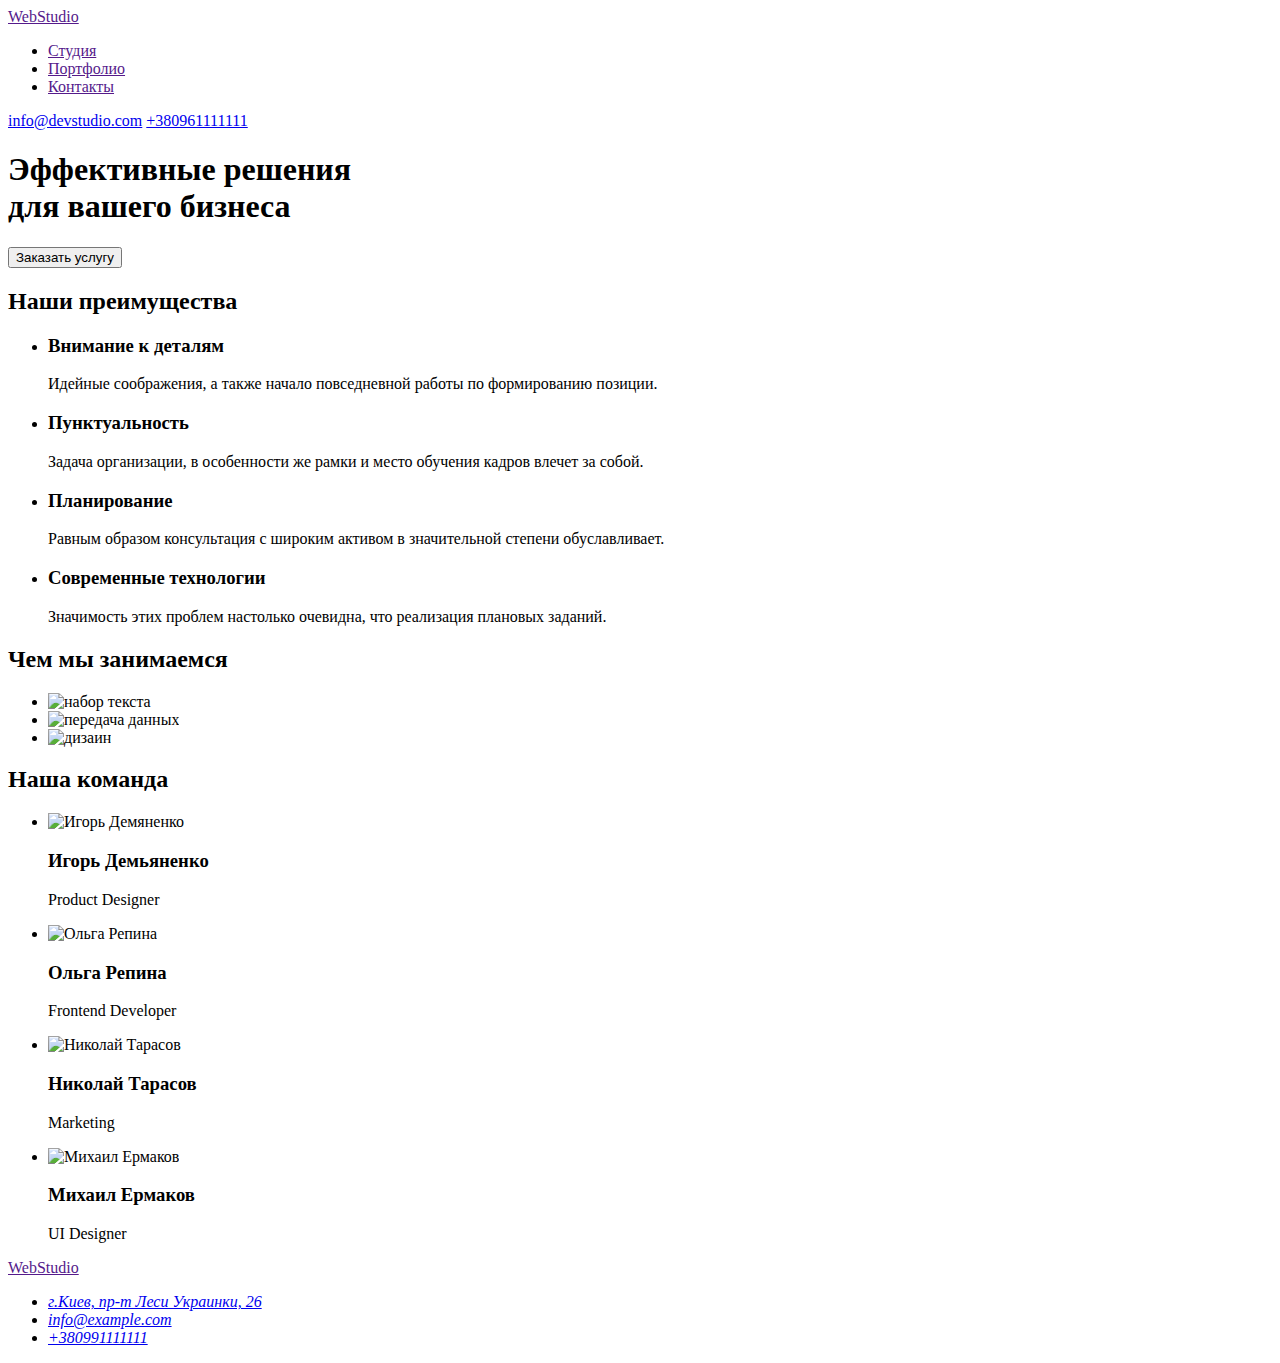
==== index.html @ 68e9b267 "Add files via upload" ====
<!DOCTYPE html>
<html lang="en">
<head>
    <meta charset="UTF-8">
    <meta http-equiv="X-UA-Compatible" content="IE=edge">
    <meta name="viewport" content="width=device-width, initial-scale=1.0">
    <title>Document</title>
</head>
<body>
    <header>
        <a href="">WebStudio</a>
        <nav>
            <ul>
             <li><a href="">Студия</a></li>
             <li><a href="">Портфолио</a></li>
             <li><a href="">Контакты</a></li>   
             </ul>    
        </nav>

        <div>
        <a href="mailto:info@devstudio.com">info@devstudio.com</a>
        <a href="tel:+380961111111">+380961111111</a>
        </div>
     </header>

     <main> 

  <div>
      <section>
        <h1>Эффективные решения<br>для вашего бизнеса</h1>
             <button type="button">Заказать услугу</button> 
      </section>  
</div>
<section>
    <h2>Наши преимущества</h2>
    <ul>
        <li>
            <h3>Внимание к деталям</h3>
            <p>Идейные соображения, а также начало повседневной работы по формированию позиции.</p>
        </li>
        <li>
            <h3>Пунктуальность</h3>
            <p>Задача организации, в особенности же рамки и место обучения кадров влечет за собой.</p>
        </li>
        <li>
            <h3>Планирование</h3>
            <p>Равным образом консультация с широким активом в значительной степени обуславливает.</p>
        </li>
        <li>
            <h3>Современные технологии</h3>
            <p>Значимость этих проблем настолько очевидна, что реализация плановых заданий.</p>
        </li>
    </ul>
</section>
<section>
    <h2>Чем мы занимаемся</h2>
    <ul>
        <li><img src="images/box1.jpg" alt="набор текста" width="370"></li>
        <li><img src="images/box2.jpg" alt="передача данных" width="370"></li>
        <li><img src="images/box3.jpg" alt="дизаин" width="370"></li>
    </ul>
</section>

<section>
    <h2>Наша команда</h2>
 <ul>
    <li>
    <img src="images/img1.jpg" alt="Игорь Демяненко" width="270">
        <h3>Игорь Демьяненко</h3>
        <p>Product Designer</p>
    </li>
     <li>
     <img src="images/img2.jpg" alt="Ольга Репина" width="270">
        <h3>Ольга Репина</h3>
        <p>Frontend Developer</p>
    </li>
    <li>
    <img src="images/img3.jpg" alt="Николай Тарасов" width="270">
        <h3>Николай Тарасов</h3>
        <p>Marketing</p>
    </li>
    <li>
    <img src="images/img4.jpg" alt="Михаил Ермаков" width="270">
        <h3>Михаил Ермаков</h3>
        <p>UI Designer</p>
    </li>
</ul>
</section>
</main>

<footer>
    <a href="">WebStudio</a>
    <address>
    <ul>
        <li><a target="_blank" href="https://goo.gl/maps/M211C4r4D3SkxWqD8">г.Киев, пр-т Леси Украинки, 26</a></li>
        <li><a href="mailto:info@example.com">info@example.com</a></li>
        <li><a href="tel:+380991111111">+380991111111</a></li>
    </ul>
    </address>
</footer>
    
</body>
</html>
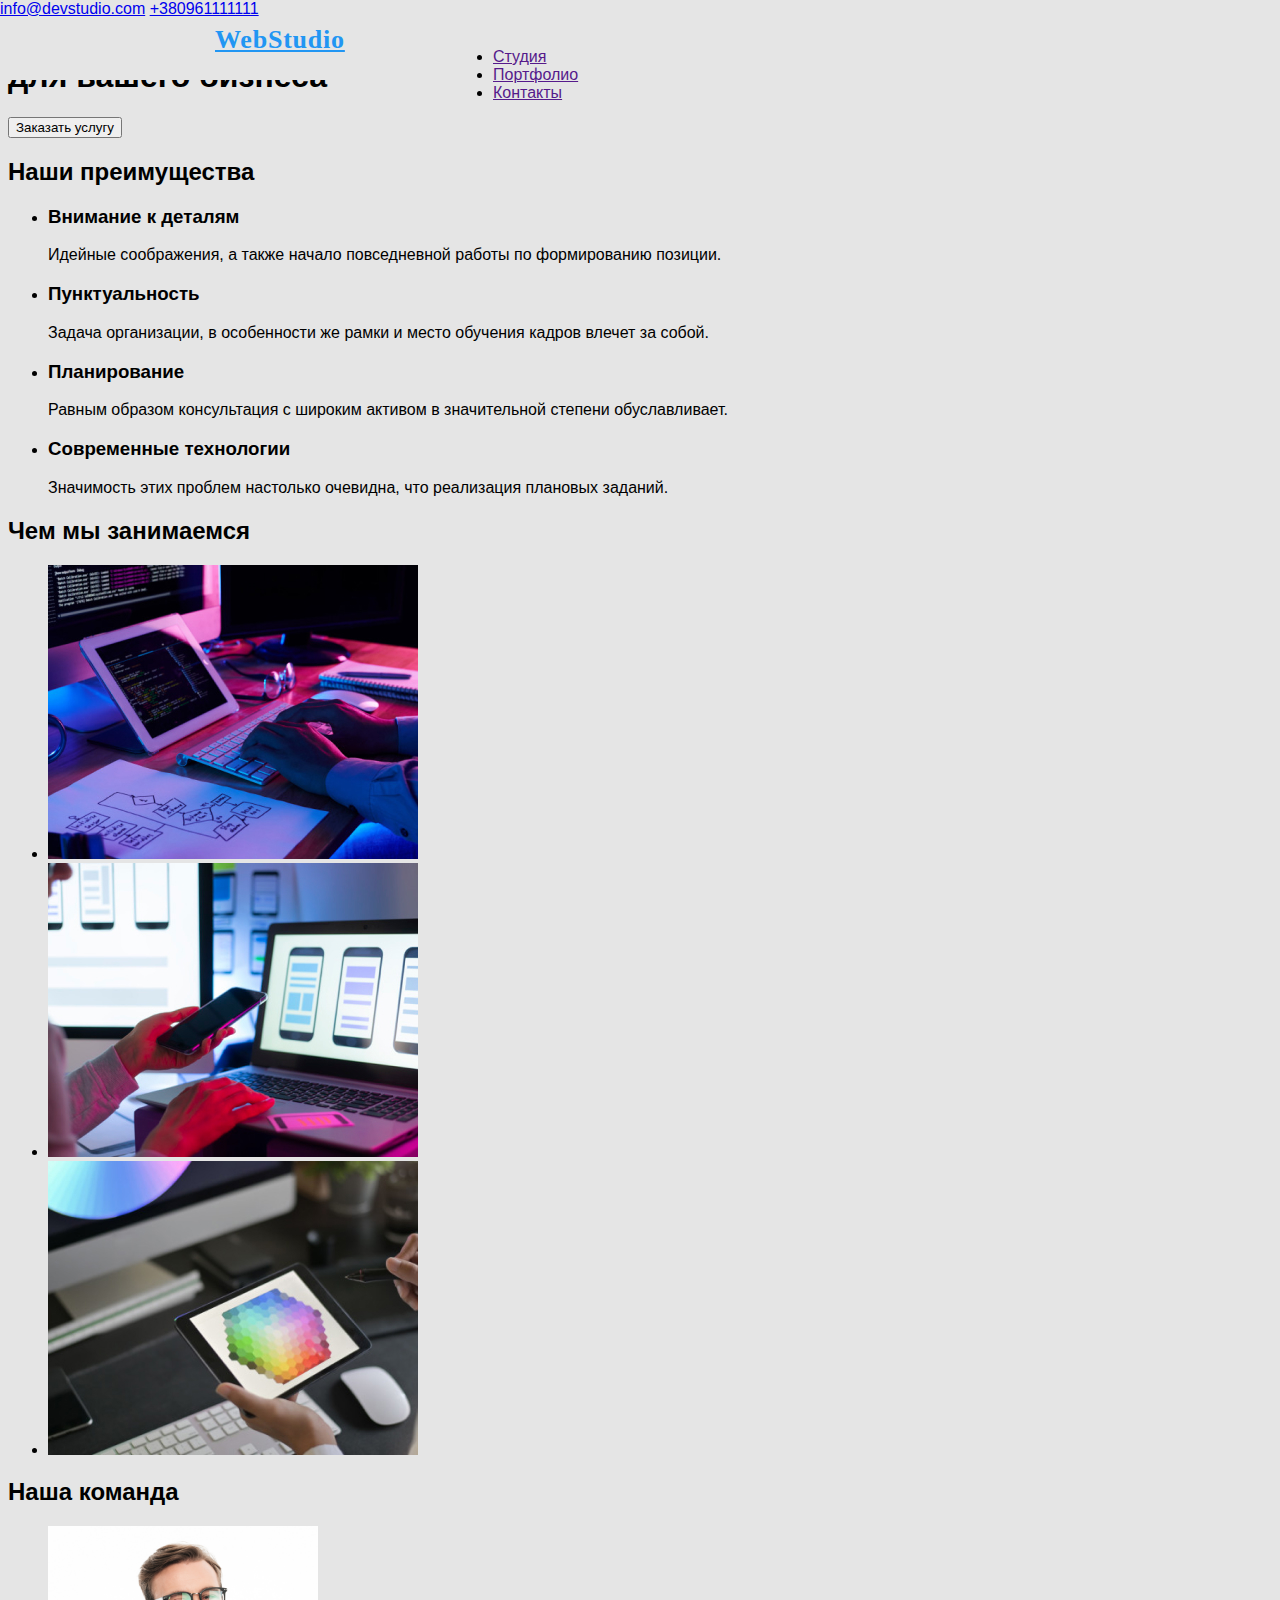
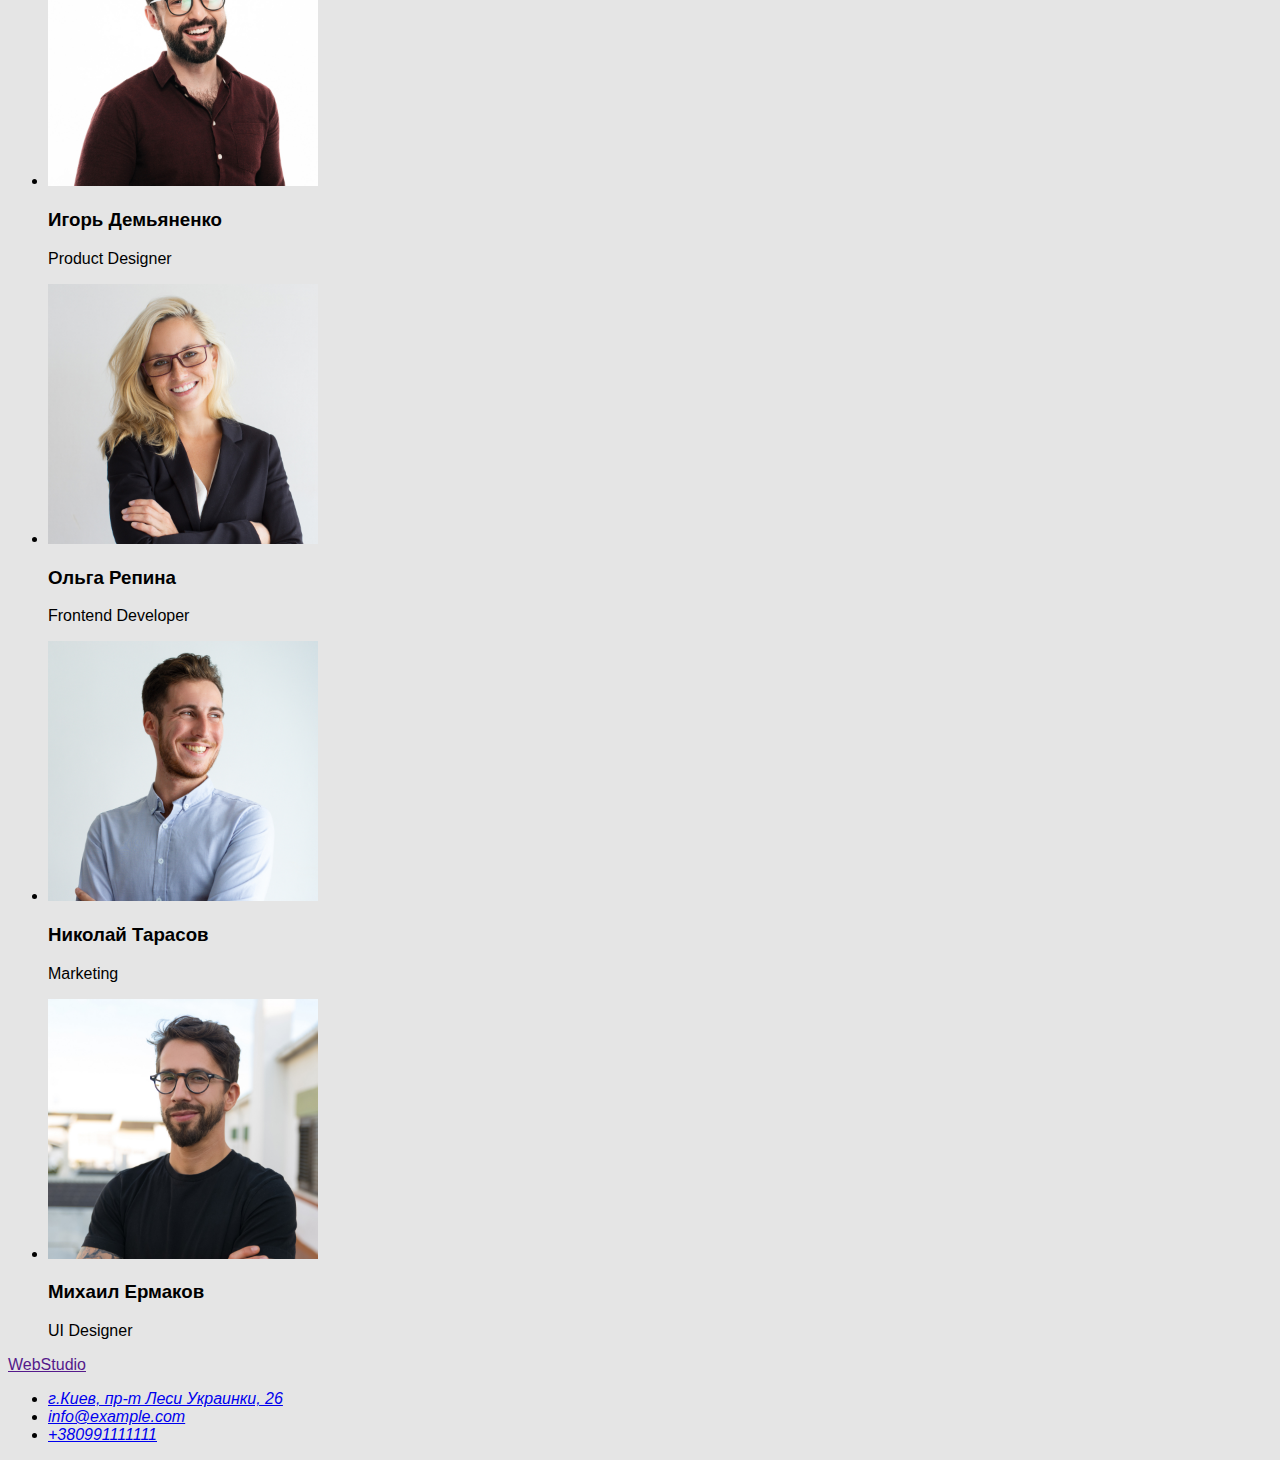
==== commit 7a1ed37a: "start home work 2" ====
--- a/index.html
+++ b/index.html
@@ -4,12 +4,14 @@
     <meta charset="UTF-8">
     <meta http-equiv="X-UA-Compatible" content="IE=edge">
     <meta name="viewport" content="width=device-width, initial-scale=1.0">
-    <title>Document</title>
+    <title>Webstudio</title>
+    <link rel= "stylesheet" href="css/style.css"/>
+
 </head>
 <body>
-    <header>
-        <a href="">WebStudio</a>
-        <nav>
+    <header class="header">
+        <a class="logo" href="">WebStudio</a>
+        <nav class="menu-nav">
             <ul>
              <li><a href="">Студия</a></li>
              <li><a href="">Портфолио</a></li>
--- a/css/style.css
+++ b/css/style.css
@@ -0,0 +1,41 @@
+
+body {
+   background: #e5e5e5; 
+   font-family: sans-serif;
+}
+/*top line*/
+.header {
+    position: absolute;
+    width: 1600px;
+    height: 80px;
+    left: 0;
+    top: 0;
+    border: 1px;
+    background:#e5e5e5;
+}
+/*log*/
+
+.logo {
+    position: absolute;
+    width: 145px;
+    height: 31px;
+    left: 215px;
+    top: 24px;
+    font-family: Raleway;
+    font-weight: bold;
+    font-size: 26px;
+    line-height: 31px;
+    letter-spacing: 0.03em;
+    color: #2196f3
+}
+/*menu-nav*/
+
+.menu-nav {
+    position: absolute;
+    width: 294px;
+    height: 16px;
+    left: 453px;
+    top: 32px;
+    align-content: space-between;
+    
+}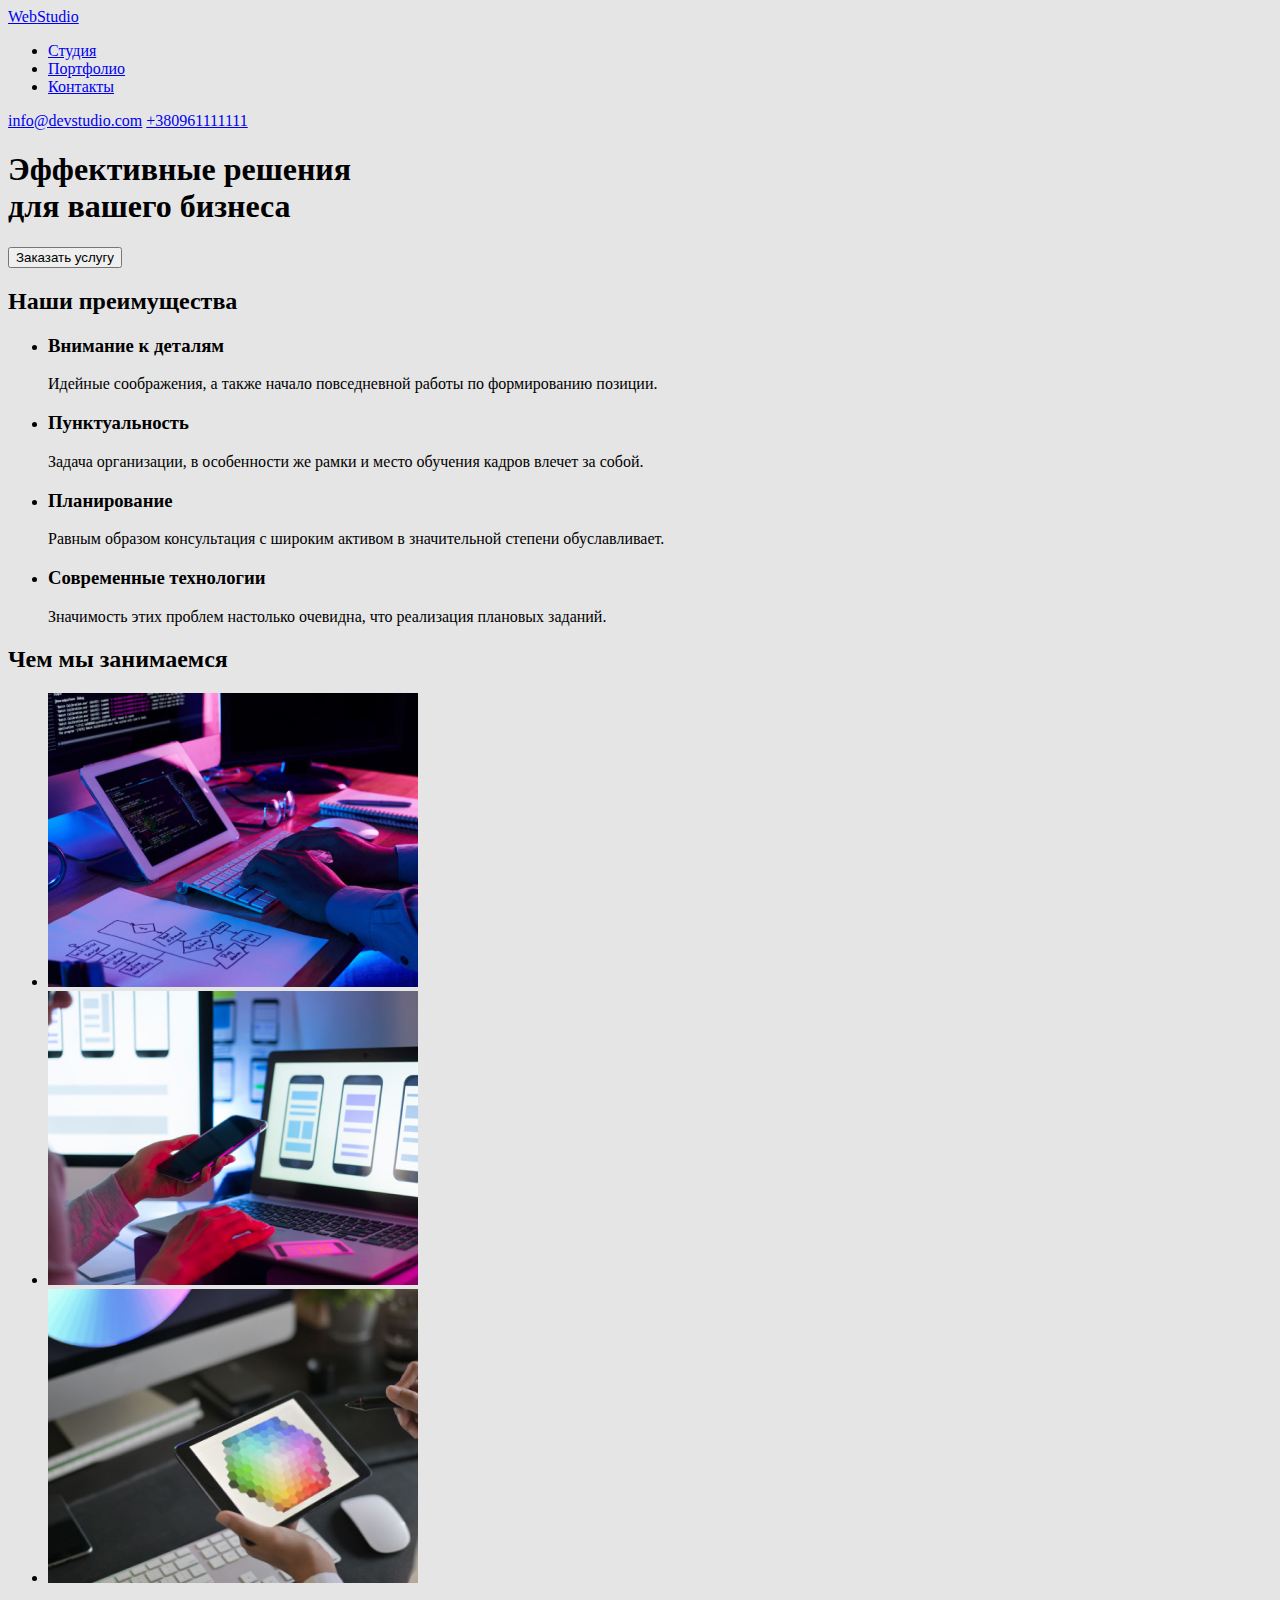
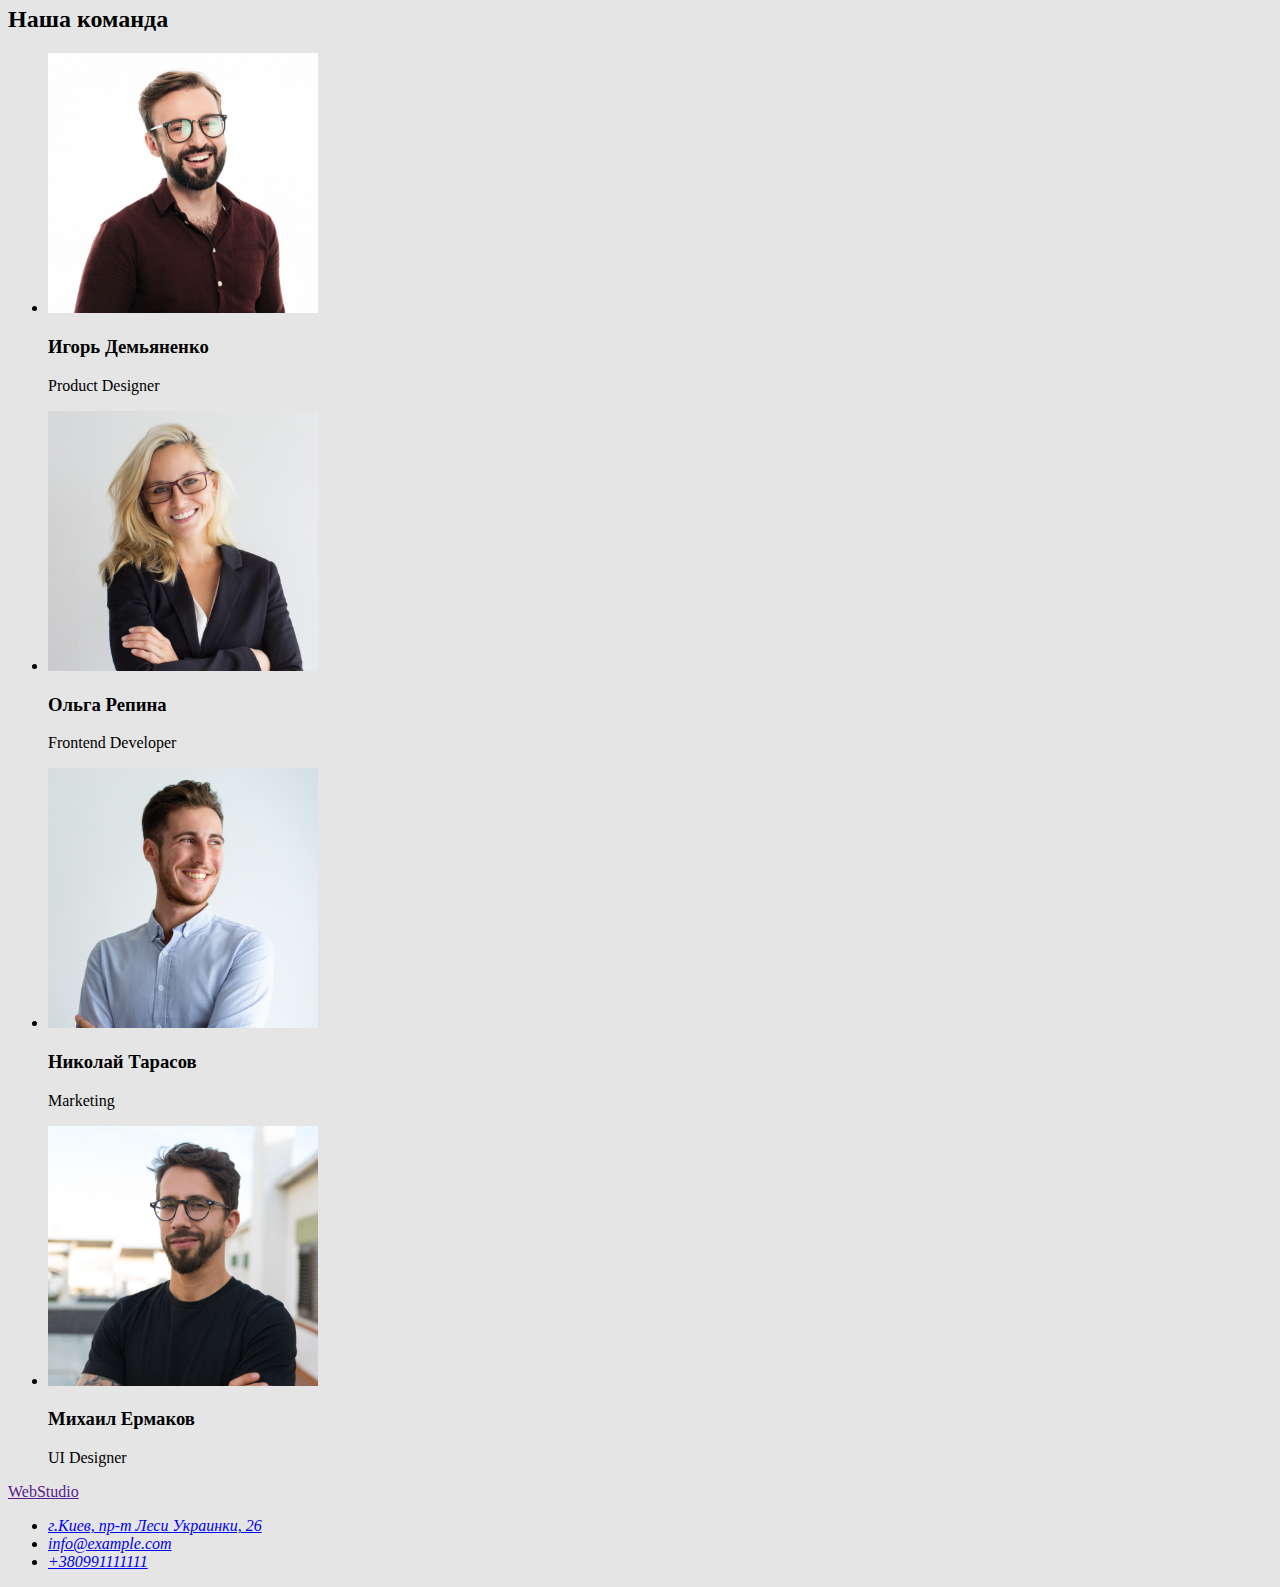
==== commit f936ae40: "1markup" ====
--- a/index.html
+++ b/index.html
@@ -1,6 +1,7 @@
 <!DOCTYPE html>
 <html lang="en">
 <head>
+    <link rel="stylesheet" href=https://cdnjs.com/libraries/modern-normalize> 
     <meta charset="UTF-8">
     <meta http-equiv="X-UA-Compatible" content="IE=edge">
     <meta name="viewport" content="width=device-width, initial-scale=1.0">
@@ -10,15 +11,18 @@
 </head>
 <body>
     <header class="header">
-        <a class="logo" href="">WebStudio</a>
+        <a class="logo" href="index.html"><span class="logo-blue">Web</span>Studio</a>
         <nav class="menu-nav">
             <ul>
-             <li><a href="">Студия</a></li>
-             <li><a href="">Портфолио</a></li>
-             <li><a href="">Контакты</a></li>   
-             </ul>    
-        </nav>
-
+                <li><a class="link-active" href="index.html">Студия</a>
+                </li>
+                <li><a class="link" href="portfolio.html">Портфолио</a>
+                </li>
+                <li><a class="link" href="#">Контакты</a>
+                </li>
+            </ul>
+        </nav>   
+    
         <div>
         <a href="mailto:info@devstudio.com">info@devstudio.com</a>
         <a href="tel:+380961111111">+380961111111</a>
--- a/css/style.css
+++ b/css/style.css
@@ -1,41 +1,5 @@
 
 body {
    background: #e5e5e5; 
-   font-family: sans-serif;
+   font-family: Roboto;
 }
-/*top line*/
-.header {
-    position: absolute;
-    width: 1600px;
-    height: 80px;
-    left: 0;
-    top: 0;
-    border: 1px;
-    background:#e5e5e5;
-}
-/*log*/
-
-.logo {
-    position: absolute;
-    width: 145px;
-    height: 31px;
-    left: 215px;
-    top: 24px;
-    font-family: Raleway;
-    font-weight: bold;
-    font-size: 26px;
-    line-height: 31px;
-    letter-spacing: 0.03em;
-    color: #2196f3
-}
-/*menu-nav*/
-
-.menu-nav {
-    position: absolute;
-    width: 294px;
-    height: 16px;
-    left: 453px;
-    top: 32px;
-    align-content: space-between;
-    
-}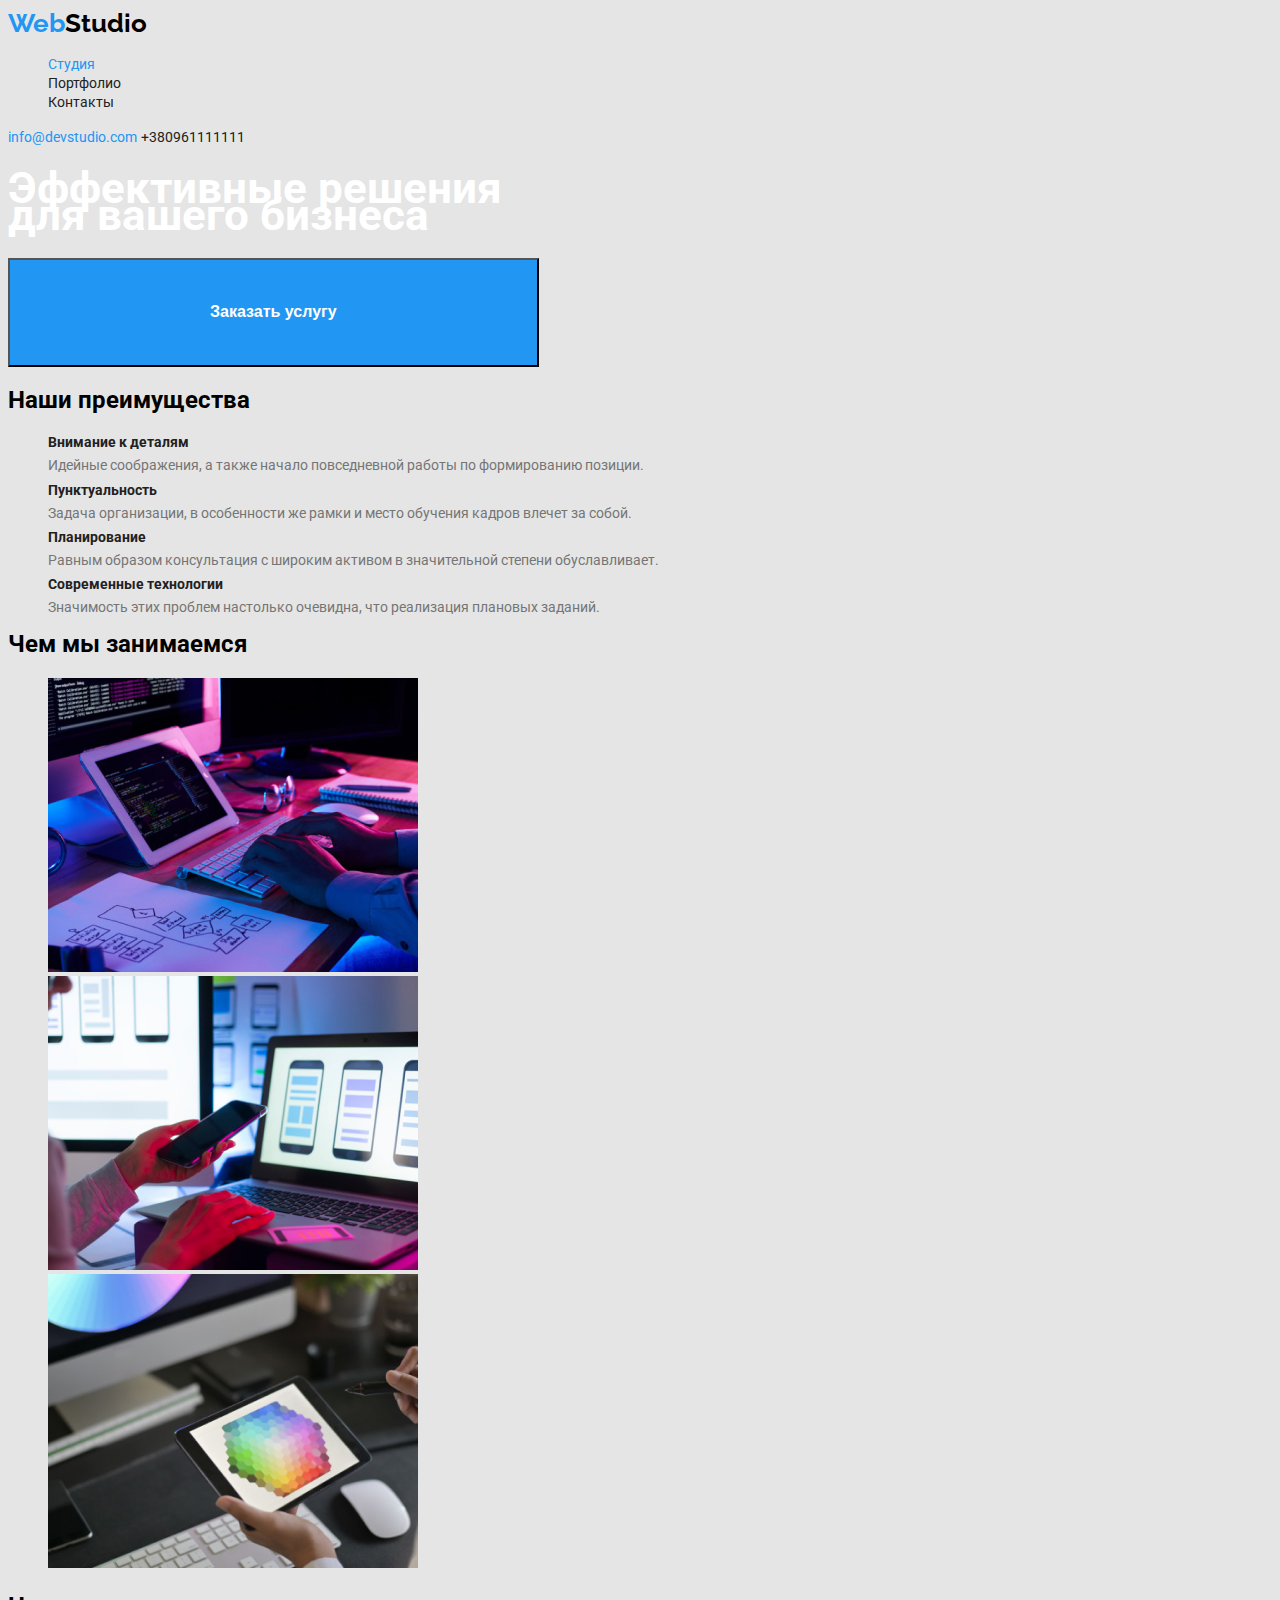
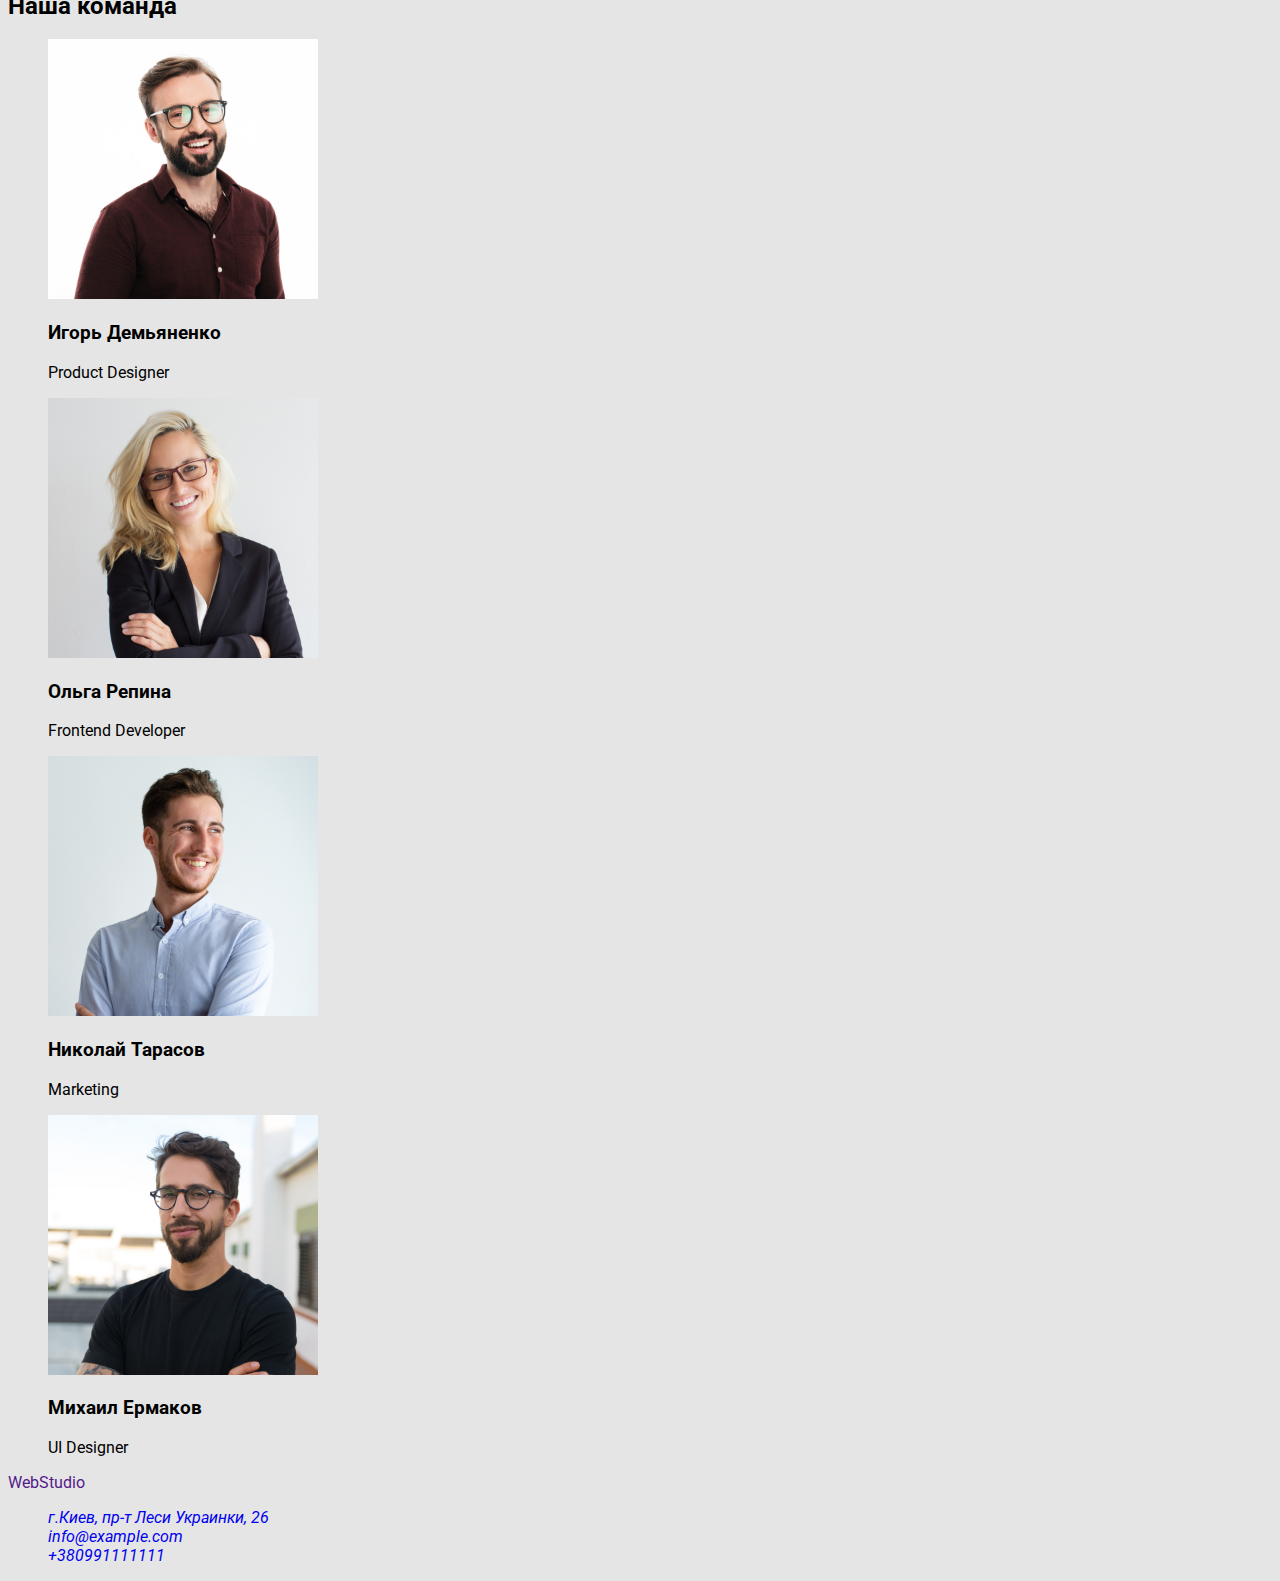
==== commit 9194958a: "finish main" ====
--- a/index.html
+++ b/index.html
@@ -2,6 +2,11 @@
 <html lang="en">
 <head>
     <link rel="stylesheet" href=https://cdnjs.com/libraries/modern-normalize> 
+    <link rel="preconnect" href="https://fonts.gstatic.com">
+    <link href="https://fonts.googleapis.com/css2?family=Roboto&display=swap" rel="stylesheet">
+    <link rel="preconnect" href="https://fonts.gstatic.com">
+    <link href="https://fonts.googleapis.com/css2?family=Raleway:wght@700&family=Roboto&display=swap" rel="stylesheet">
+
     <meta charset="UTF-8">
     <meta http-equiv="X-UA-Compatible" content="IE=edge">
     <meta name="viewport" content="width=device-width, initial-scale=1.0">
@@ -24,8 +29,8 @@
         </nav>   
     
         <div>
-        <a href="mailto:info@devstudio.com">info@devstudio.com</a>
-        <a href="tel:+380961111111">+380961111111</a>
+        <a class="link-active" href="mailto:info@devstudio.com">info@devstudio.com</a>
+        <a class="link" href="tel:+380961111111">+380961111111</a>
         </div>
      </header>
 
@@ -33,28 +38,28 @@
 
   <div>
       <section>
-        <h1>Эффективные решения<br>для вашего бизнеса</h1>
-             <button type="button">Заказать услугу</button> 
+        <h1 class="hero">Эффективные решения<br>для вашего бизнеса</h1>
+             <button class="button" type="button">Заказать услугу</button> 
       </section>  
 </div>
 <section>
     <h2>Наши преимущества</h2>
     <ul>
         <li>
-            <h3>Внимание к деталям</h3>
-            <p>Идейные соображения, а также начало повседневной работы по формированию позиции.</p>
+            <h3 class="text-list">Внимание к деталям</h3>
+            <p class="grey-text">Идейные соображения, а также начало повседневной работы по формированию позиции.</p>
         </li>
         <li>
-            <h3>Пунктуальность</h3>
-            <p>Задача организации, в особенности же рамки и место обучения кадров влечет за собой.</p>
+            <h3 class="text-list">Пунктуальность</h3>
+            <p class="grey-text">Задача организации, в особенности же рамки и место обучения кадров влечет за собой.</p>
         </li>
         <li>
-            <h3>Планирование</h3>
-            <p>Равным образом консультация с широким активом в значительной степени обуславливает.</p>
+            <h3 class="text-list">Планирование</h3>
+            <p class="grey-text">Равным образом консультация с широким активом в значительной степени обуславливает.</p>
         </li>
         <li>
-            <h3>Современные технологии</h3>
-            <p>Значимость этих проблем настолько очевидна, что реализация плановых заданий.</p>
+            <h3 class="text-list">Современные технологии</h3>
+            <p class="grey-text">Значимость этих проблем настолько очевидна, что реализация плановых заданий.</p>
         </li>
     </ul>
 </section>
--- a/css/style.css
+++ b/css/style.css
@@ -1,5 +1,80 @@
 
 body {
    background: #e5e5e5; 
+   color:black;
    font-family: Roboto;
 }
+.logo-blue {
+font-family: Raleway;
+color: #2196F3;
+font-weight: bold;
+font-size: 26px;
+letter-spacing: 3%;
+line-height: auto;
+list-style: none;
+}
+
+.logo {
+ font-family: Raleway;
+color: black;
+font-weight: bold;
+font-size: 26px;
+letter-spacing: 3%;
+line-height: auto;
+}
+
+/*стили для сылок*/
+
+* li, a  {
+   list-style: none;
+   text-decoration: none;
+}
+
+.link {
+   color: #212121;
+   letter-spacing: 2%;
+   line-height: auto;
+   font-weight: medium;
+   font-size: 14px;
+   list-style: none;
+}
+.link-active {
+   color: #2196F3;
+   letter-spacing: 2%;
+   font-weight: medium;
+   font-size: 14px;
+   list-style: none;
+}
+/*main section webstudio*/
+
+.hero {
+   color: #fff;
+   letter-spacing: 6%;
+   line-height: 60%;
+   font-weight: black;
+   font-size: 44px;
+}
+.button {
+   background: #2196F3;
+   color: #fff;
+   padding: 50px 200px;
+   text-align: center;
+   letter-spacing: 6%;
+   line-height: 30%;
+   font-weight: bold;
+   font-size: 16px;
+}
+.text-list {
+   color: #212121;
+   line-height: auto;
+   letter-spacing: 3%;
+   font-weight: bold;
+   font-size: 14px;
+}
+.grey-text {
+   color: #757575;
+   text-align: left;
+   line-height: 24%;
+   letter-spacing: 3%;
+   font-size: 14px;
+}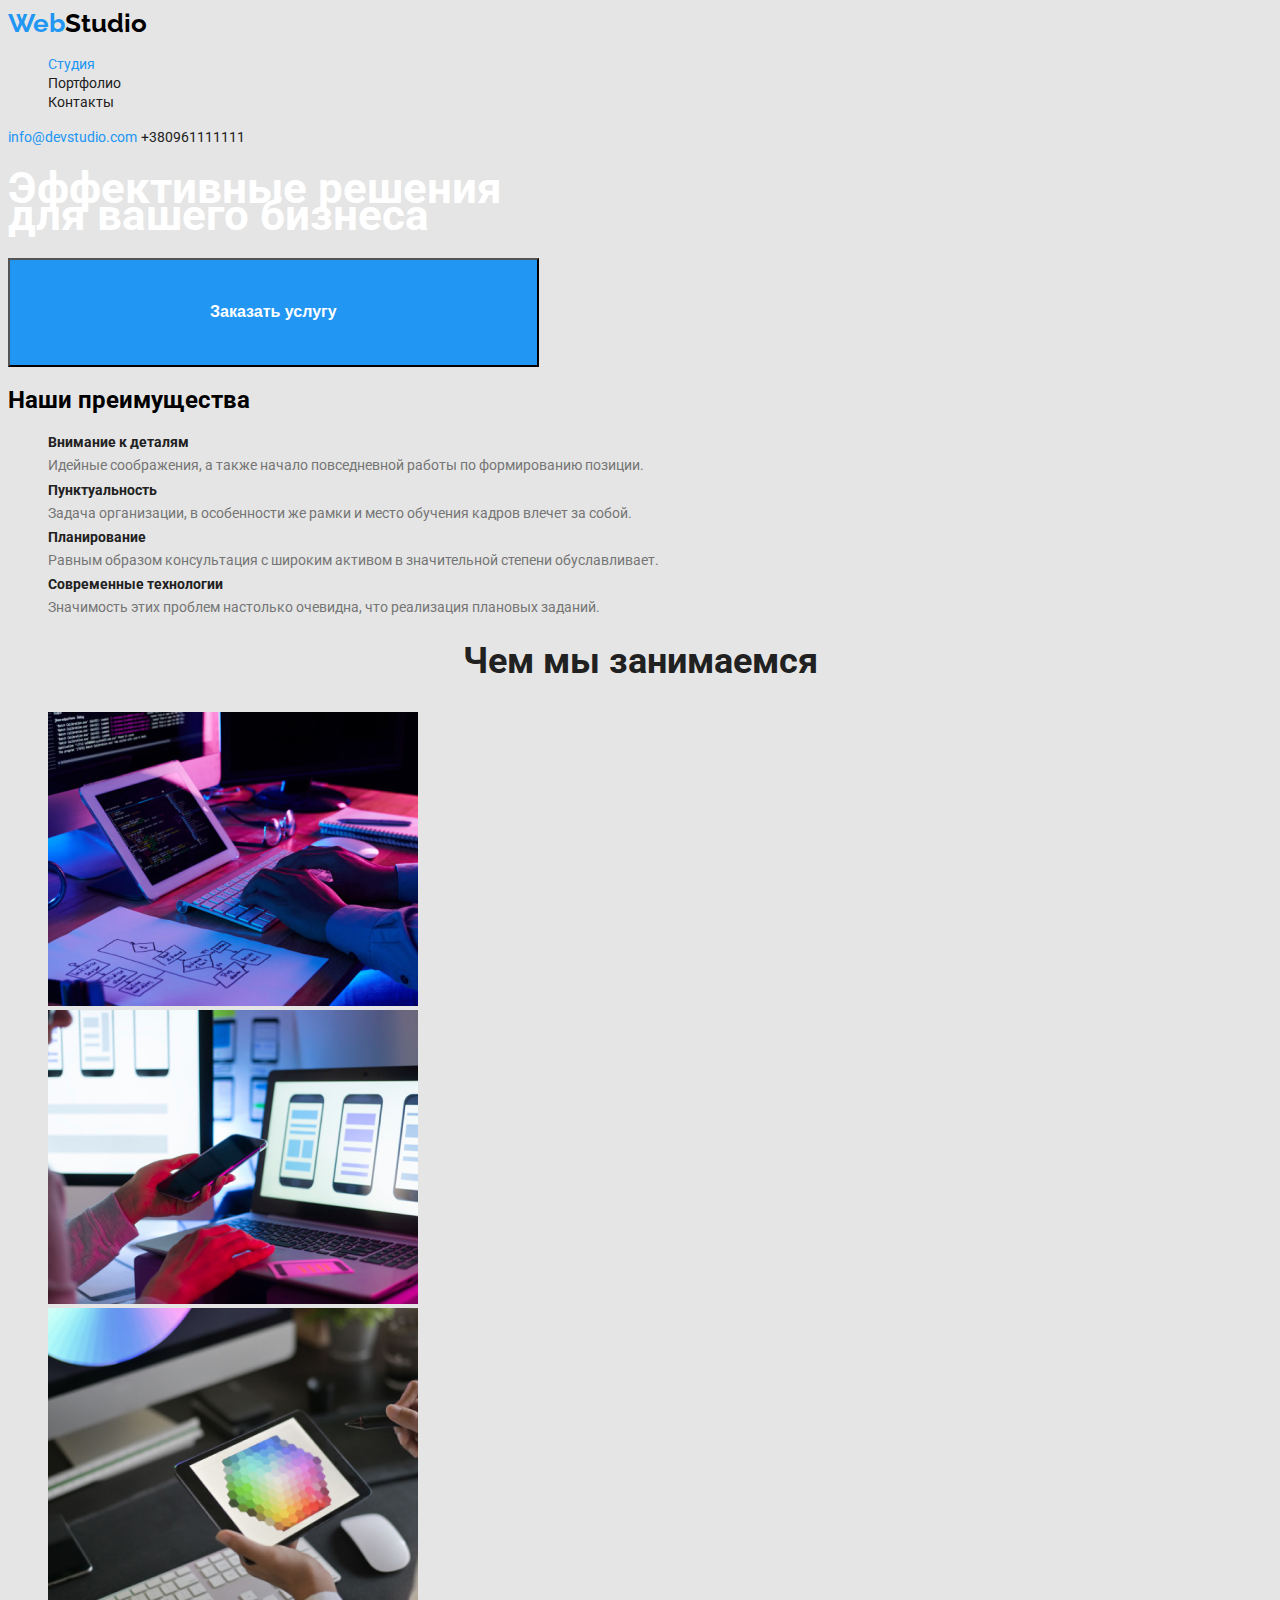
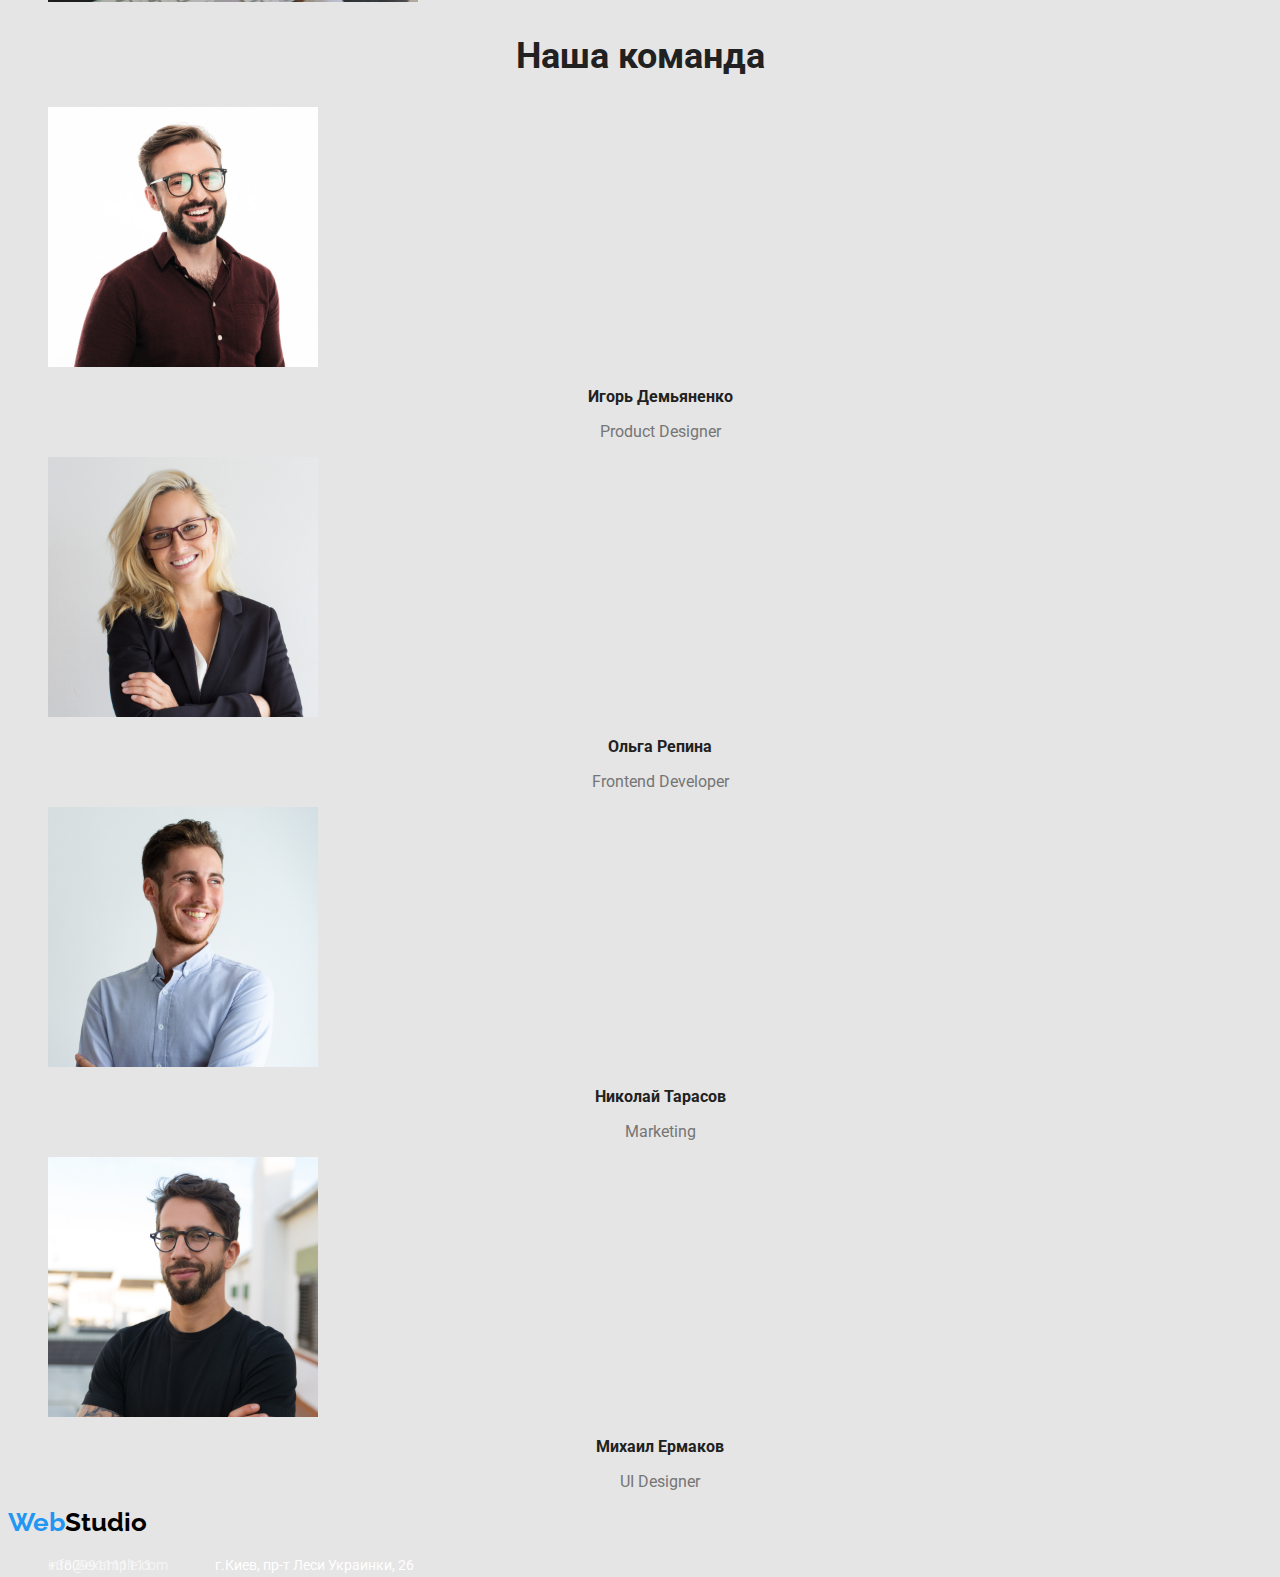
==== commit 9551c270: "finish webstud" ====
--- a/index.html
+++ b/index.html
@@ -64,7 +64,7 @@
     </ul>
 </section>
 <section>
-    <h2>Чем мы занимаемся</h2>
+    <h2 class="h2-description">Чем мы занимаемся</h2>
     <ul>
         <li><img src="images/box1.jpg" alt="набор текста" width="370"></li>
         <li><img src="images/box2.jpg" alt="передача данных" width="370"></li>
@@ -73,39 +73,39 @@
 </section>
 
 <section>
-    <h2>Наша команда</h2>
+    <h2 class="h2-description">Наша команда</h2>
  <ul>
     <li>
     <img src="images/img1.jpg" alt="Игорь Демяненко" width="270">
-        <h3>Игорь Демьяненко</h3>
-        <p>Product Designer</p>
+        <h3 class="worker-name">Игорь Демьяненко</h3>
+        <p class="grey-prof">Product Designer</p>
     </li>
      <li>
      <img src="images/img2.jpg" alt="Ольга Репина" width="270">
-        <h3>Ольга Репина</h3>
-        <p>Frontend Developer</p>
+        <h3 class="worker-name">Ольга Репина</h3>
+        <p class="grey-prof">Frontend Developer</p>
     </li>
     <li>
     <img src="images/img3.jpg" alt="Николай Тарасов" width="270">
-        <h3>Николай Тарасов</h3>
-        <p>Marketing</p>
+        <h3 class="worker-name">Николай Тарасов</h3>
+        <p class="grey-prof">Marketing</p>
     </li>
     <li>
     <img src="images/img4.jpg" alt="Михаил Ермаков" width="270">
-        <h3>Михаил Ермаков</h3>
-        <p>UI Designer</p>
+        <h3 class="worker-name">Михаил Ермаков</h3>
+        <p class="grey-prof">UI Designer</p>
     </li>
 </ul>
 </section>
 </main>
 
 <footer>
-    <a href="">WebStudio</a>
+    <a class="logo" href="index.html"><span class="logo-blue">Web</span>Studio</a>
     <address>
     <ul>
-        <li><a target="_blank" href="https://goo.gl/maps/M211C4r4D3SkxWqD8">г.Киев, пр-т Леси Украинки, 26</a></li>
-        <li><a href="mailto:info@example.com">info@example.com</a></li>
-        <li><a href="tel:+380991111111">+380991111111</a></li>
+        <li><a class="address" target="_blank" href="https://goo.gl/maps/M211C4r4D3SkxWqD8">г.Киев, пр-т Леси Украинки, 26</a></li>
+        <li><a class="contact"href="mailto:info@example.com">info@example.com</a></li>
+        <li><a class="contact" href="tel:+380991111111">+380991111111</a></li>
     </ul>
     </address>
 </footer>
--- a/css/style.css
+++ b/css/style.css
@@ -77,4 +77,58 @@
    line-height: 24%;
    letter-spacing: 3%;
    font-size: 14px;
+}
+.h2-description {
+   color: #212121;
+   text-align: center;
+   line-height: auto;
+   letter-spacing: 3%;
+   font-weight: bold;
+   font-size: 36px;;
+}
+.worker-name {
+   color: #212121;
+   text-align: center;
+   line-height: auto;
+   letter-spacing: 3%;
+   font-weight: medium;
+   font-size: 16px;
+}
+.grey-prof {
+   color:#757575;
+   text-align: center;
+   line-height: auto;
+   letter-spacing: 3%;
+   font-size: 16px;
+}
+
+/*footer*/
+
+.address {
+   position: absolute;
+   width: 231px;
+   height: 21px;
+   left: 215px;
+   top: 2208 px;
+   font-family: Roboto;
+   font-style: normal;
+   font-weight: normal;
+   color: #fff;
+   text-align: left;
+   line-height: 24px;
+   letter-spacing: 3%;
+   font-size: 14px;
+}
+.contact {
+   position: absolute;
+   width: 231px;
+   height: 21px;
+   left: 215 px;
+   top: 2238 px;
+   font-family: Roboto;
+   font-style: normal;
+   font-size: 14px;
+   line-height: 24px;
+   letter-spacing: 3%;
+   color: rgba(255, 255, 255, 0.6);
 }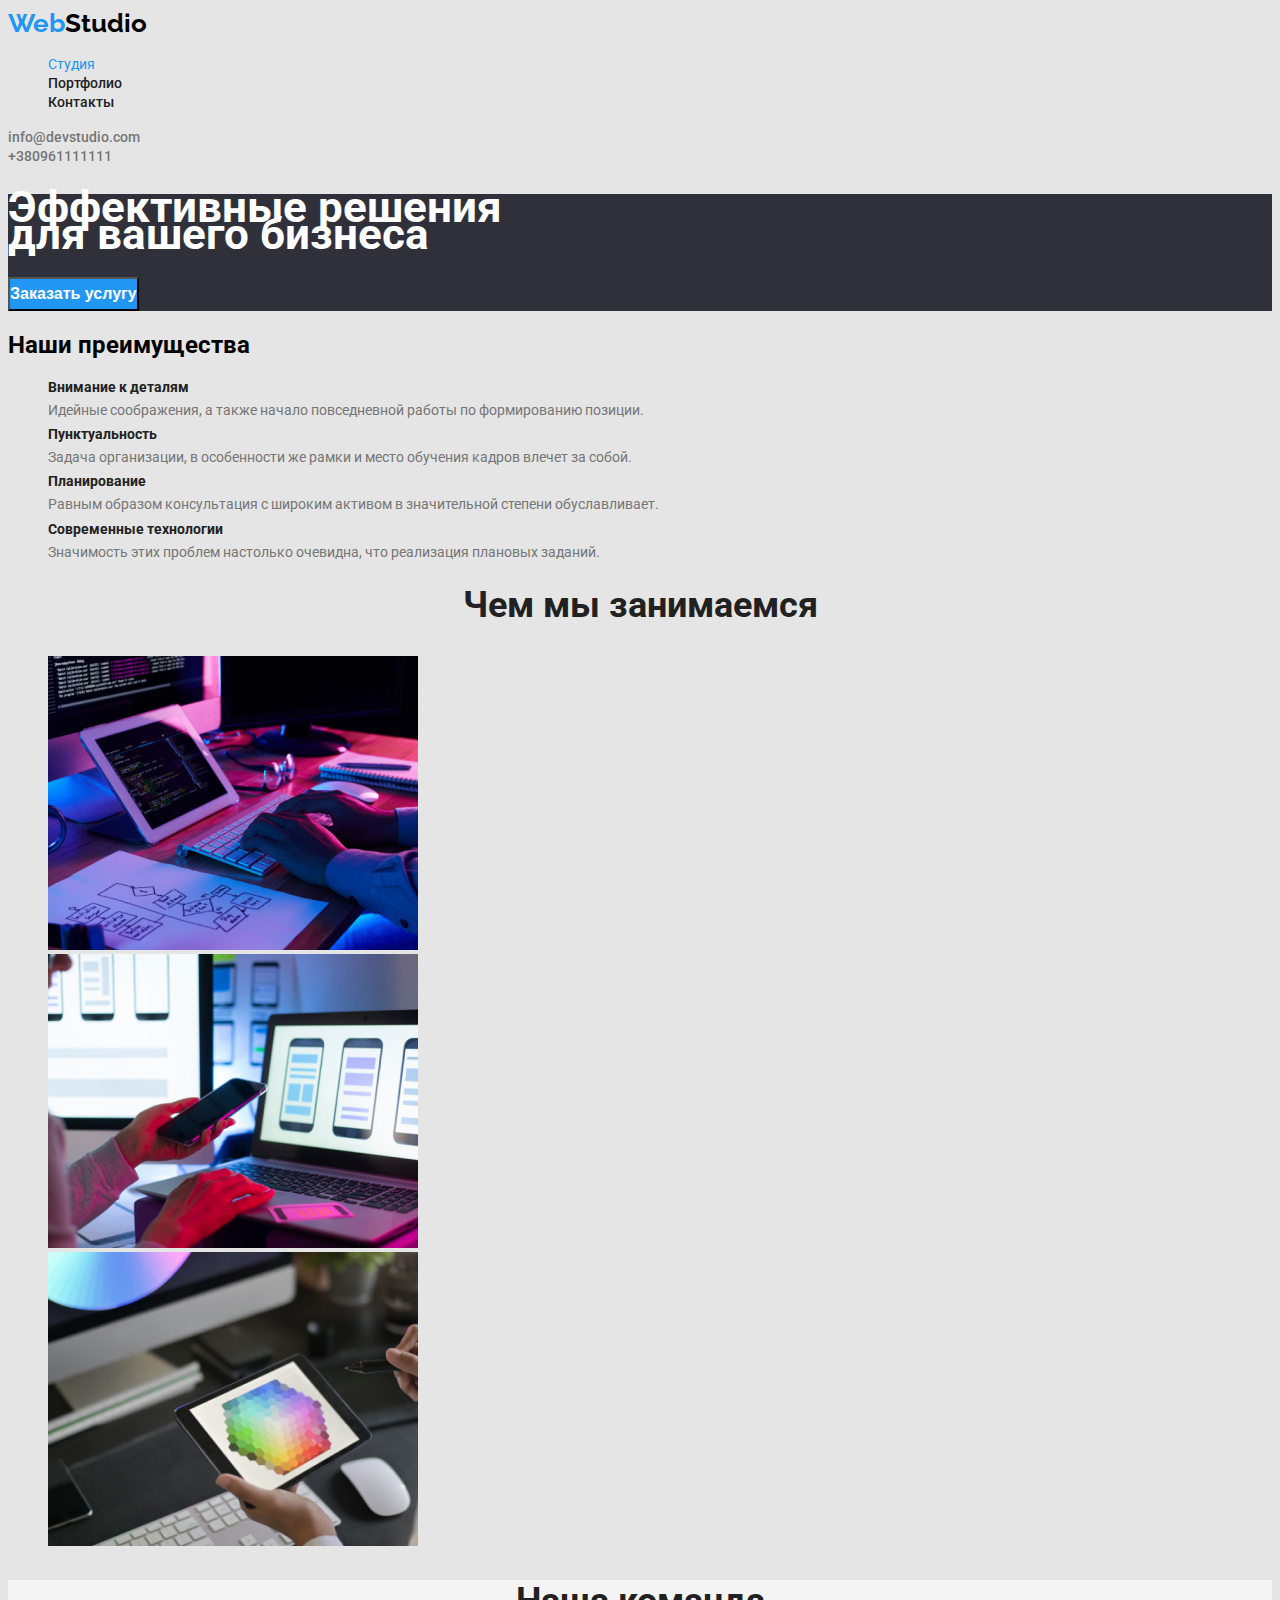
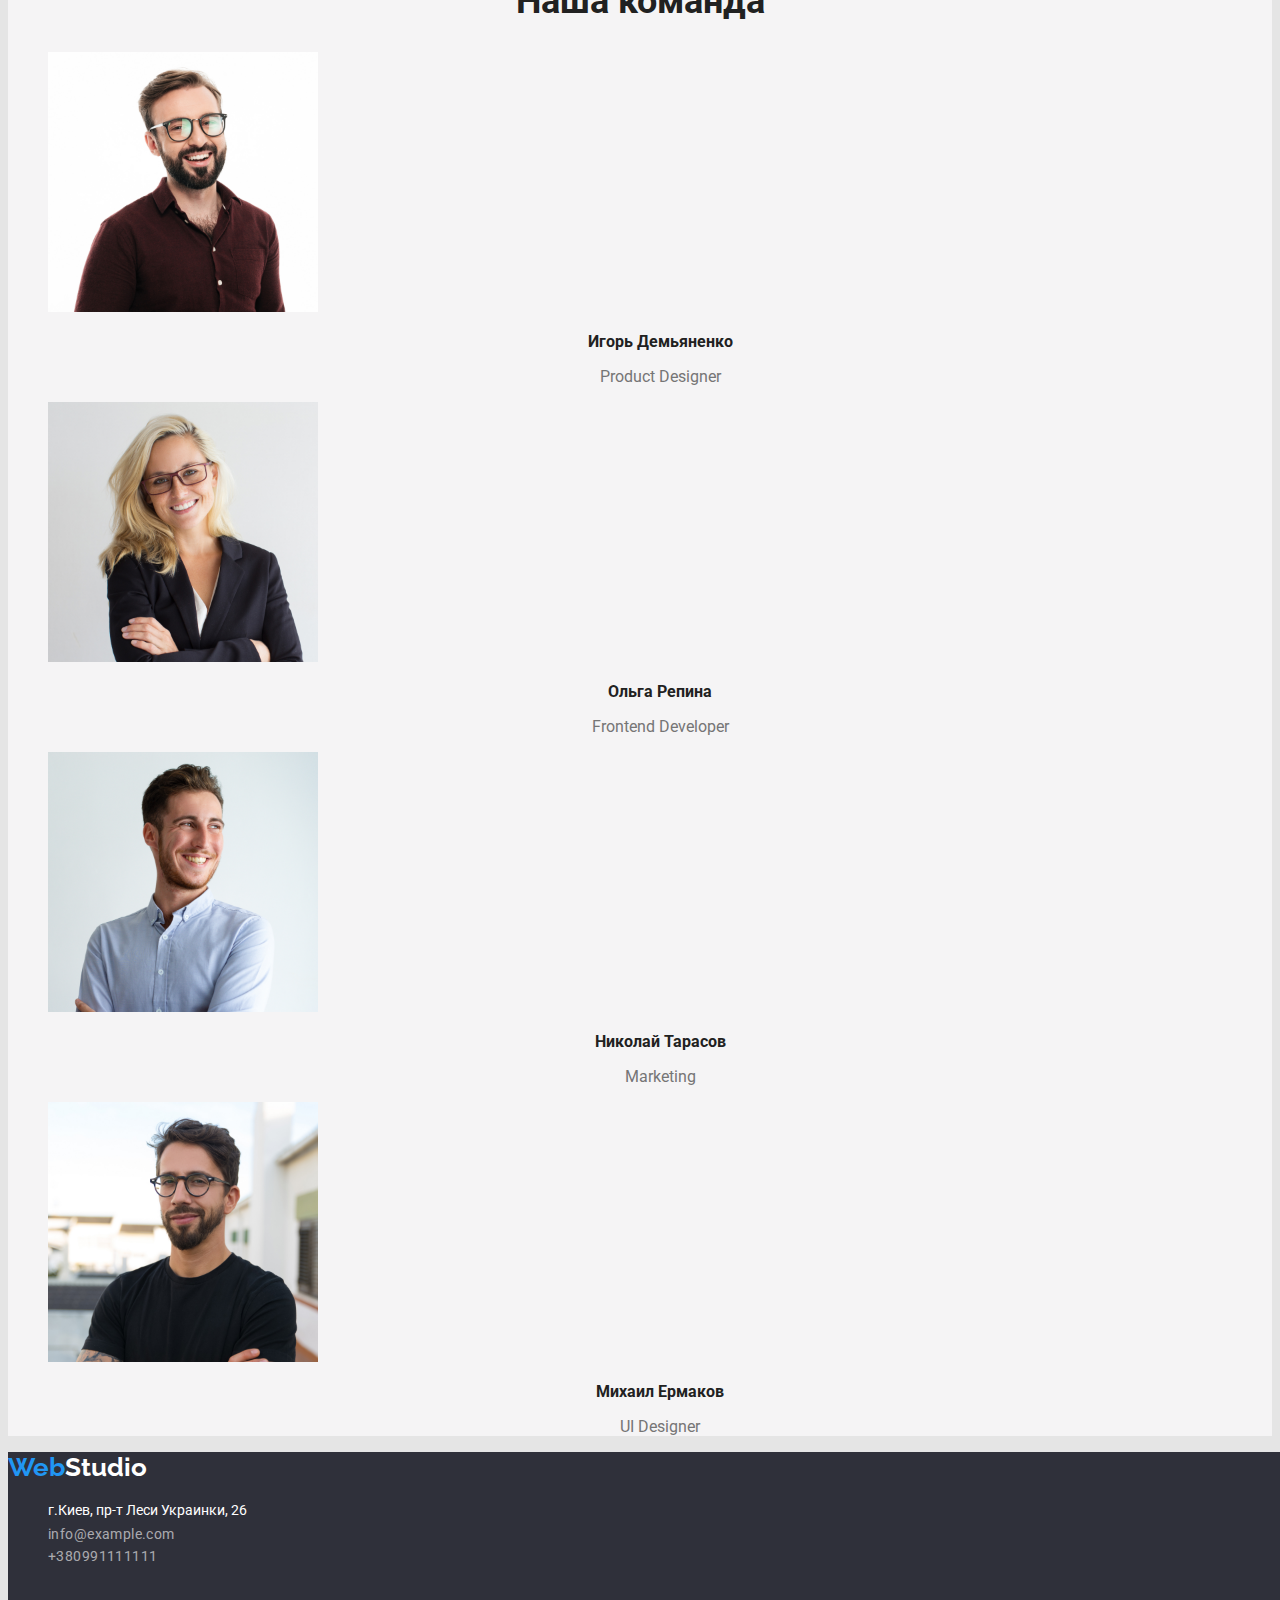
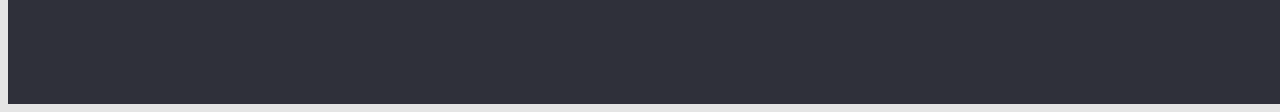
==== commit 8184836a: "portfolio finish" ====
--- a/index.html
+++ b/index.html
@@ -1,16 +1,13 @@
 <!DOCTYPE html>
 <html lang="en">
 <head>
-    <link rel="stylesheet" href=https://cdnjs.com/libraries/modern-normalize> 
-    <link rel="preconnect" href="https://fonts.gstatic.com">
-    <link href="https://fonts.googleapis.com/css2?family=Roboto&display=swap" rel="stylesheet">
-    <link rel="preconnect" href="https://fonts.gstatic.com">
-    <link href="https://fonts.googleapis.com/css2?family=Raleway:wght@700&family=Roboto&display=swap" rel="stylesheet">
-
-    <meta charset="UTF-8">
+     <meta charset="UTF-8">
     <meta http-equiv="X-UA-Compatible" content="IE=edge">
     <meta name="viewport" content="width=device-width, initial-scale=1.0">
     <title>Webstudio</title>
+    <link rel="stylesheet" href=https://cdnjs.com/libraries/modern-normalize> 
+    <link rel="preconnect" href="https://fonts.gstatic.com">
+    <link href="https://fonts.googleapis.com/css2?family=Raleway:wght@700&family=Roboto:wght@400;500;700;900&display=swap" rel="stylesheet">
     <link rel= "stylesheet" href="css/style.css"/>
 
 </head>
@@ -29,16 +26,16 @@
         </nav>   
     
         <div>
-        <a class="link-active" href="mailto:info@devstudio.com">info@devstudio.com</a>
-        <a class="link" href="tel:+380961111111">+380961111111</a>
+        <a class="link-grey" href="mailto:info@devstudio.com">info@devstudio.com</a><br>
+        <a class="link-grey" href="tel:+380961111111">+380961111111</a>
         </div>
      </header>
 
      <main> 
 
   <div>
-      <section>
-        <h1 class="hero">Эффективные решения<br>для вашего бизнеса</h1>
+      <section class="hero">
+        <h1 class="hero-text">Эффективные решения<br>для вашего бизнеса</h1>
              <button class="button" type="button">Заказать услугу</button> 
       </section>  
 </div>
@@ -72,7 +69,7 @@
     </ul>
 </section>
 
-<section>
+<section class="our-team">
     <h2 class="h2-description">Наша команда</h2>
  <ul>
     <li>
@@ -99,13 +96,13 @@
 </section>
 </main>
 
-<footer>
-    <a class="logo" href="index.html"><span class="logo-blue">Web</span>Studio</a>
+<footer class="footer">
+    <a class="logo" href="index.html"><span class="logo-blue">Web</span><span class="studio">Studio</span></a>
     <address>
     <ul>
         <li><a class="address" target="_blank" href="https://goo.gl/maps/M211C4r4D3SkxWqD8">г.Киев, пр-т Леси Украинки, 26</a></li>
-        <li><a class="contact"href="mailto:info@example.com">info@example.com</a></li>
-        <li><a class="contact" href="tel:+380991111111">+380991111111</a></li>
+        <li><a class="mail" href="mailto:info@example.com">info@example.com</a></li>
+        <li><a class="tele" href="tel:+380991111111">+380991111111</a></li>
     </ul>
     </address>
 </footer>
--- a/css/style.css
+++ b/css/style.css
@@ -29,14 +29,29 @@
    list-style: none;
    text-decoration: none;
 }
-
 .link {
-   color: #212121;
+   font-style: normal;
+   font-weight: 500;
+   font-size: 14px;
+   line-height: 16px;
+   letter-spacing: 0,02em;
+   color: #212121;
+}
+.link:hover {
+   color: #2196F3;
+}
+.link-grey {
+   font-style: normal;
+   font-weight: 500;
+   color: #757575;
    letter-spacing: 2%;
-   line-height: auto;
+   line-height: 16px;
    font-weight: medium;
    font-size: 14px;
    list-style: none;
+}
+.link-grey:hover {
+   color: #2196F3;
 }
 .link-active {
    color: #2196F3;
@@ -48,6 +63,12 @@
 /*main section webstudio*/
 
 .hero {
+   background: #2F303A;
+   
+   left: 0px;
+   top: 80px;
+}
+.hero-text {
    color: #fff;
    letter-spacing: 6%;
    line-height: 60%;
@@ -57,12 +78,16 @@
 .button {
    background: #2196F3;
    color: #fff;
-   padding: 50px 200px;
+   padding: 0;
+   left: 700px;
    text-align: center;
    letter-spacing: 6%;
-   line-height: 30%;
+   line-height: 30px;
    font-weight: bold;
    font-size: 16px;
+}
+.button:hover {
+   color:#2196F3;
 }
 .text-list {
    color: #212121;
@@ -86,6 +111,11 @@
    font-weight: bold;
    font-size: 36px;;
 }
+/*our team*/
+
+.our-team {
+   background: #f5f4f5;
+}
 .worker-name {
    color: #212121;
    text-align: center;
@@ -103,13 +133,11 @@
 }
 
 /*footer*/
+.studio {
+   color: #fff;
+}
 
 .address {
-   position: absolute;
-   width: 231px;
-   height: 21px;
-   left: 215px;
-   top: 2208 px;
    font-family: Roboto;
    font-style: normal;
    font-weight: normal;
@@ -119,16 +147,63 @@
    letter-spacing: 3%;
    font-size: 14px;
 }
-.contact {
-   position: absolute;
-   width: 231px;
+.mail {
+    width: 231px;
    height: 21px;
-   left: 215 px;
-   top: 2238 px;
    font-family: Roboto;
    font-style: normal;
    font-size: 14px;
    line-height: 24px;
-   letter-spacing: 3%;
+   letter-spacing: 0.03em;
    color: rgba(255, 255, 255, 0.6);
+}
+.tele {
+     width: 231px;
+      height: 21px;
+      font-family: Roboto;
+      font-style: normal;
+      font-weight: normal;
+      font-size: 14px;
+      line-height: 24%;
+      letter-spacing: 0.03em;
+      color: rgba(255, 255, 255, 0.6);
+   }
+.address:hover, .mail:hover, .tele:hover {
+   color:#2196F3;
+}
+.footer {
+   background: #2F303a;
+   width: 1600px;
+   height: 252px;
+}
+
+/*Portfolio styles*/
+
+.btn-port {
+   background: #F5F4FA;
+   color: #212121;
+   width: 128px;
+   height: 38px;
+   font-style: normal;
+   font-weight: 500;
+   font-size: 16px;
+   line-height: 162%;
+   text-align: center;
+   letter-spacing: 0.03em;
+}
+.btn-port:hover {
+   background: #2196F3;
+   color:#fff;
+}
+.btn-port-active {
+   background: #2196F3;
+   color: #fff;
+   text-align: center;
+   width: 73px;
+   height: 38px;
+   font-style: normal;
+   font-weight: 500;
+   font-size: 16px;
+   line-height: 162%;
+   letter-spacing: 0.03em;
 }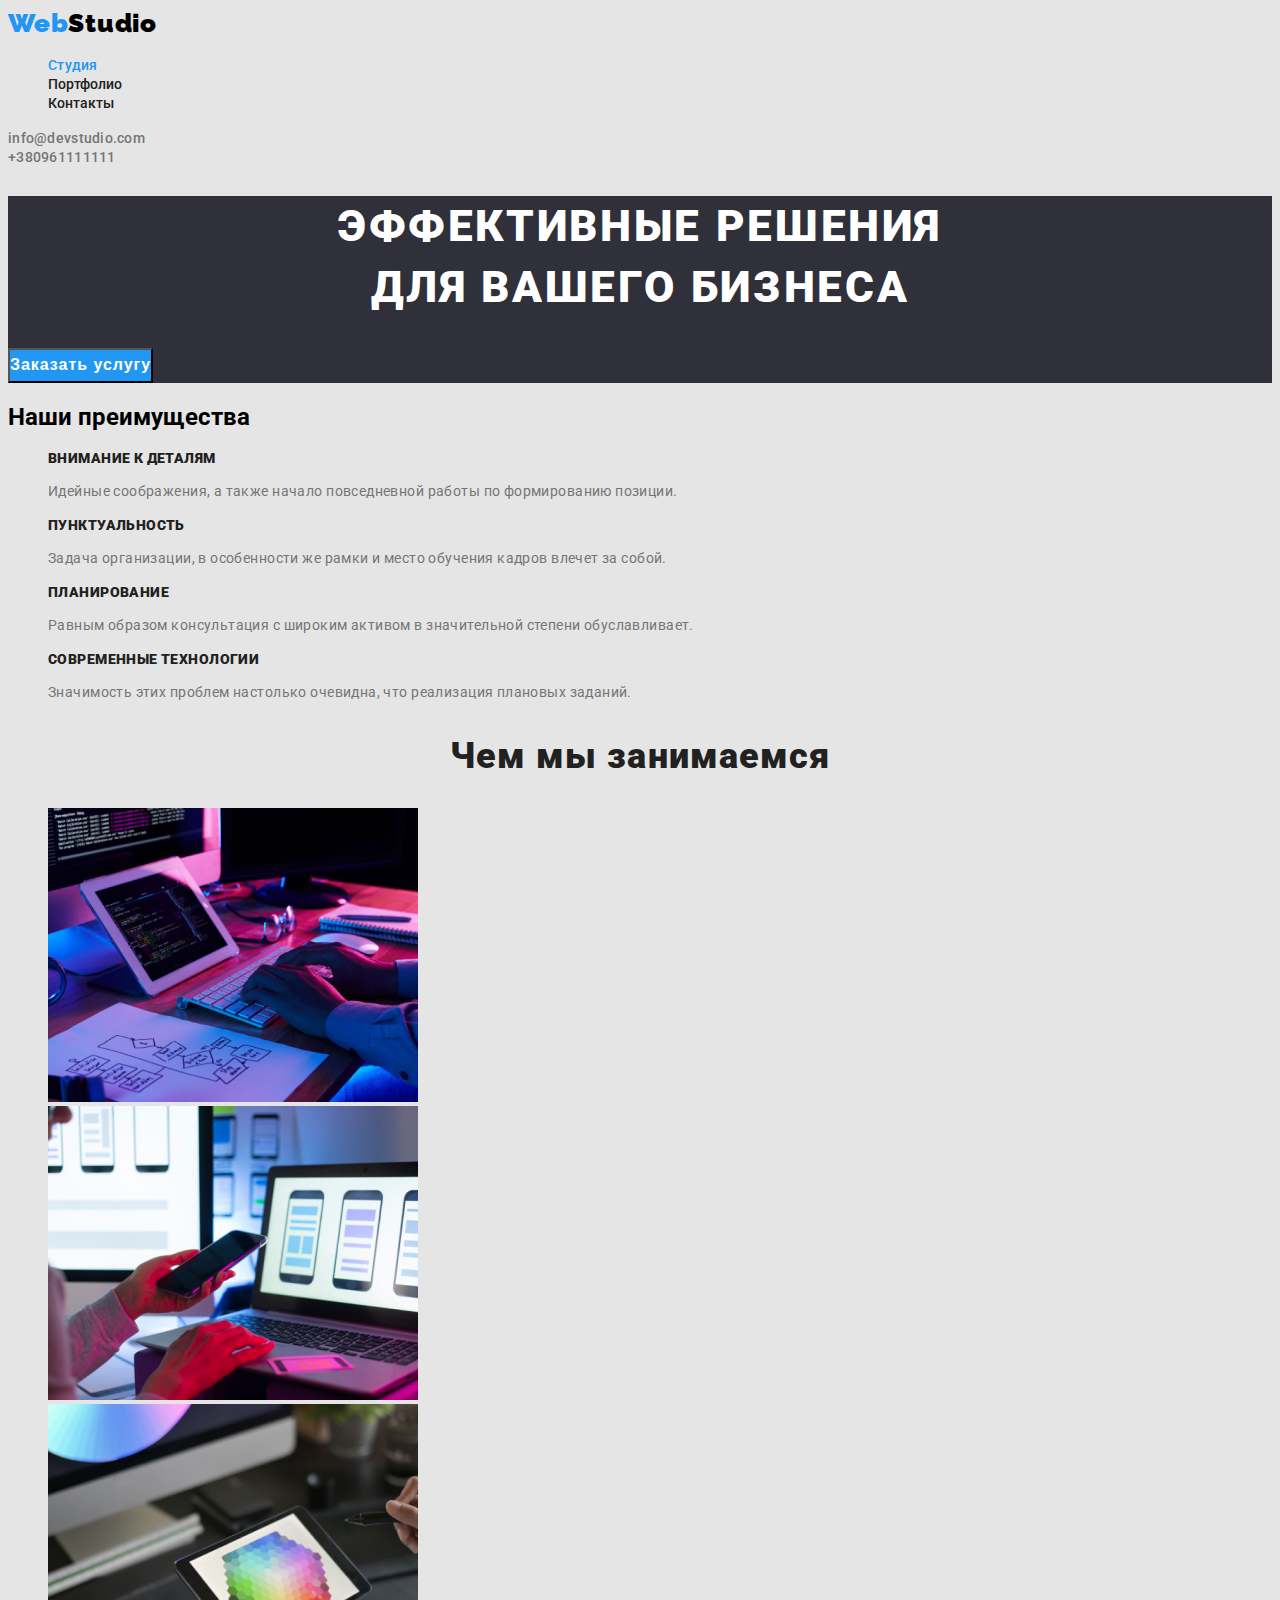
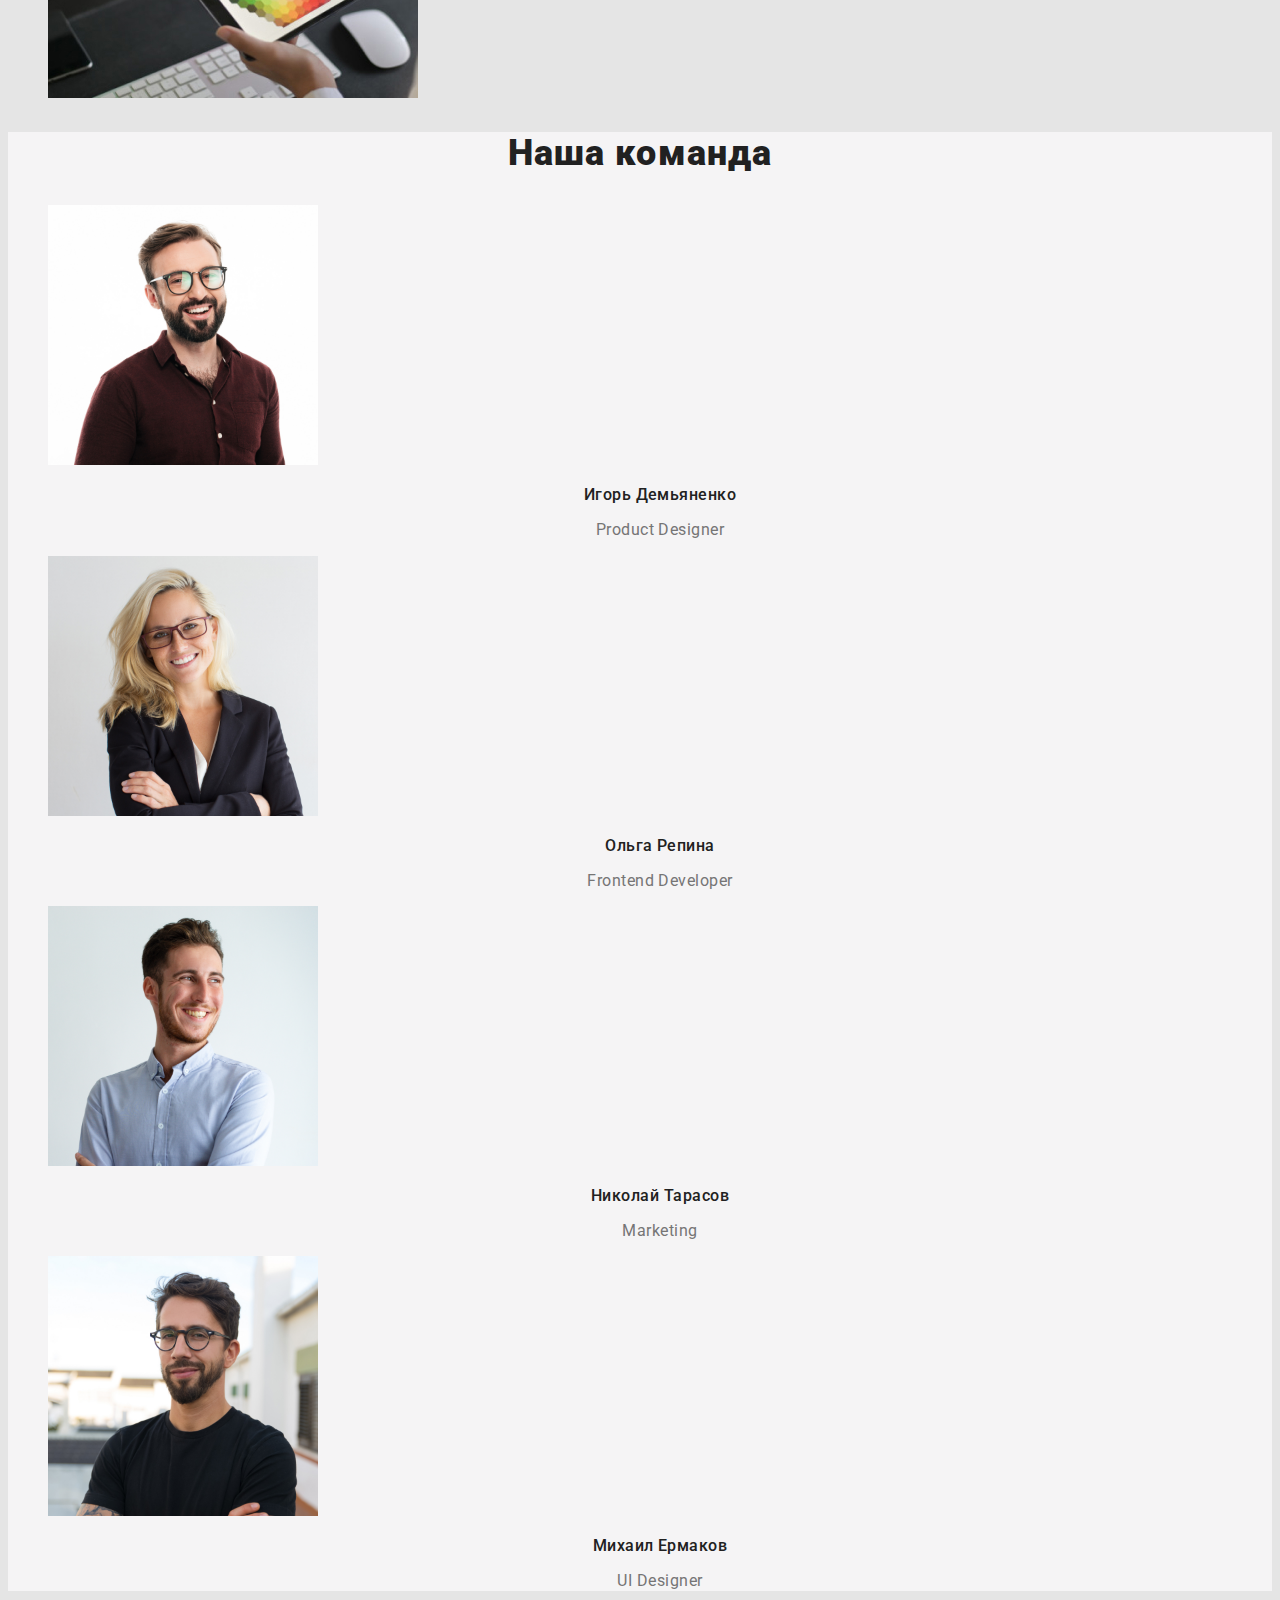
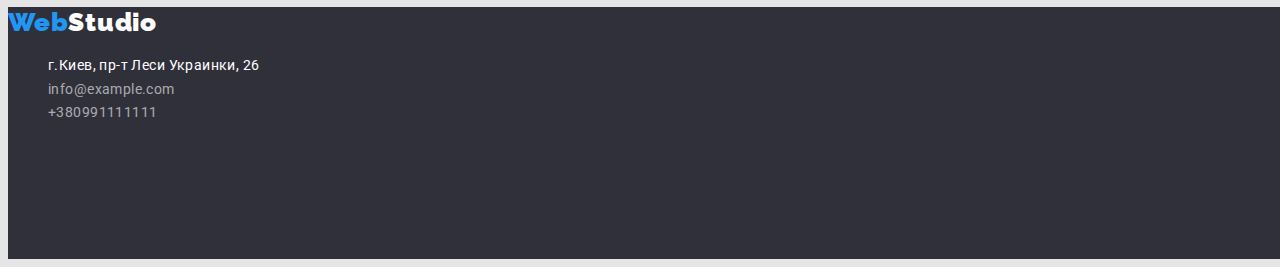
==== commit 1e93c1c6: "finished HW2" ====
--- a/index.html
+++ b/index.html
@@ -14,9 +14,9 @@
 <body>
     <header class="header">
         <a class="logo" href="index.html"><span class="logo-blue">Web</span>Studio</a>
-        <nav class="menu-nav">
+        <nav>
             <ul>
-                <li><a class="link-active" href="index.html">Студия</a>
+                <li><a class="link link-active" href="index.html">Студия</a>
                 </li>
                 <li><a class="link" href="portfolio.html">Портфолио</a>
                 </li>
--- a/css/style.css
+++ b/css/style.css
@@ -7,20 +7,20 @@
 .logo-blue {
 font-family: Raleway;
 color: #2196F3;
-font-weight: bold;
+font-weight: 900;
 font-size: 26px;
-letter-spacing: 3%;
-line-height: auto;
+letter-spacing: 0.03em;
+line-height: 1.2;
 list-style: none;
 }
 
 .logo {
  font-family: Raleway;
 color: black;
-font-weight: bold;
+font-weight: 900;
 font-size: 26px;
-letter-spacing: 3%;
-line-height: auto;
+letter-spacing: 0.03em;
+line-height: 1.2;
 }
 
 /*стили для сылок*/
@@ -30,6 +30,7 @@
    text-decoration: none;
 }
 .link {
+   font-family: Roboto;
    font-style: normal;
    font-weight: 500;
    font-size: 14px;
@@ -37,29 +38,33 @@
    letter-spacing: 0,02em;
    color: #212121;
 }
+.link-active {
+   font-family: Roboto;
+   font-style: normal;
+   color: #2196F3;
+   letter-spacing: 0.02em;
+   font-weight: 500;
+   font-size: 14px;
+   list-style: none;
+}
 .link:hover {
    color: #2196F3;
 }
 .link-grey {
+   font-family: Roboto;
    font-style: normal;
    font-weight: 500;
    color: #757575;
-   letter-spacing: 2%;
-   line-height: 16px;
-   font-weight: medium;
+   letter-spacing: 0.02em;
+   line-height: 1.2em;
+   font-weight: 500;
    font-size: 14px;
    list-style: none;
 }
 .link-grey:hover {
    color: #2196F3;
 }
-.link-active {
-   color: #2196F3;
-   letter-spacing: 2%;
-   font-weight: medium;
-   font-size: 14px;
-   list-style: none;
-}
+
 /*main section webstudio*/
 
 .hero {
@@ -69,10 +74,13 @@
    top: 80px;
 }
 .hero-text {
-   color: #fff;
-   letter-spacing: 6%;
-   line-height: 60%;
-   font-weight: black;
+   font-weight: 900;
+   color: #fff;
+   letter-spacing: 0.06em;
+   text-transform: uppercase;
+   line-height: 1.4;
+   text-align: center;
+   font-weight: 900;
    font-size: 44px;
 }
 .button {
@@ -81,9 +89,9 @@
    padding: 0;
    left: 700px;
    text-align: center;
-   letter-spacing: 6%;
-   line-height: 30px;
-   font-weight: bold;
+   letter-spacing: 0.06em;
+   line-height: 1.9;
+   font-weight: 900;
    font-size: 16px;
 }
 .button:hover {
@@ -91,25 +99,26 @@
 }
 .text-list {
    color: #212121;
-   line-height: auto;
-   letter-spacing: 3%;
-   font-weight: bold;
-   font-size: 14px;
+   line-height: 1.1;
+   letter-spacing: 0.03em;
+   font-weight: 900;
+   font-size: 14px;
+   text-transform: uppercase;
 }
 .grey-text {
    color: #757575;
-   text-align: left;
-   line-height: 24%;
-   letter-spacing: 3%;
+   line-height: 1.7;
+   font-weight: 400;
+   letter-spacing: 0.03em;
    font-size: 14px;
 }
 .h2-description {
    color: #212121;
    text-align: center;
-   line-height: auto;
-   letter-spacing: 3%;
-   font-weight: bold;
-   font-size: 36px;;
+   line-height: 1.2;
+   letter-spacing: 0.03em;
+   font-weight: 900;
+   font-size: 36px;
 }
 /*our team*/
 
@@ -119,16 +128,17 @@
 .worker-name {
    color: #212121;
    text-align: center;
-   line-height: auto;
-   letter-spacing: 3%;
-   font-weight: medium;
+   line-height: 1.2;
+   letter-spacing: 0.03em;
+   font-weight: 500;
    font-size: 16px;
 }
 .grey-prof {
    color:#757575;
-   text-align: center;
-   line-height: auto;
-   letter-spacing: 3%;
+   font-weight: 400;
+   text-align: center;
+   line-height: 1.2;
+   letter-spacing: 0.03em;
    font-size: 16px;
 }
 
@@ -140,31 +150,27 @@
 .address {
    font-family: Roboto;
    font-style: normal;
-   font-weight: normal;
-   color: #fff;
-   text-align: left;
-   line-height: 24px;
-   letter-spacing: 3%;
+   font-weight: 400;
+   color: #fff;
+   line-height: 1.7;
+   letter-spacing: 0.03em;
    font-size: 14px;
 }
 .mail {
-    width: 231px;
-   height: 21px;
-   font-family: Roboto;
-   font-style: normal;
-   font-size: 14px;
-   line-height: 24px;
+   font-family: Roboto;
+   font-style: normal;
+   font-weight: 400;
+   font-size: 14px;
+   line-height: 1.7;
    letter-spacing: 0.03em;
    color: rgba(255, 255, 255, 0.6);
 }
 .tele {
-     width: 231px;
-      height: 21px;
       font-family: Roboto;
       font-style: normal;
-      font-weight: normal;
+      font-weight: 400;
       font-size: 14px;
-      line-height: 24%;
+      line-height: 1.7;
       letter-spacing: 0.03em;
       color: rgba(255, 255, 255, 0.6);
    }
@@ -180,14 +186,13 @@
 /*Portfolio styles*/
 
 .btn-port {
+   font-family: Roboto;
+   font-style: normal;
    background: #F5F4FA;
    color: #212121;
-   width: 128px;
-   height: 38px;
-   font-style: normal;
-   font-weight: 500;
-   font-size: 16px;
-   line-height: 162%;
+   font-weight: 500;
+   font-size: 16px;
+   line-height: 1.6;
    text-align: center;
    letter-spacing: 0.03em;
 }
@@ -196,14 +201,30 @@
    color:#fff;
 }
 .btn-port-active {
+   font-family: Roboto;
+   font-style: normal;
    background: #2196F3;
    color: #fff;
    text-align: center;
-   width: 73px;
-   height: 38px;
-   font-style: normal;
-   font-weight: 500;
-   font-size: 16px;
-   line-height: 162%;
-   letter-spacing: 0.03em;
+   font-style: normal;
+   font-weight: 500;
+   font-size: 16px;
+   line-height: 1.6;
+   letter-spacing: 0.03em;
+}
+.poster-name {
+   font-family: Roboto;
+   font-weight: bold;
+   font-size: 18px;
+   line-height: 2;
+   letter-spacing: 0.06em;
+   color: #212121;
+}
+.poster-desc {
+   font-family: Roboto;
+   font-weight: normal;
+   font-size: 16px;
+   line-height: 1.9;
+   letter-spacing: 0.03em;
+   color: #757575;
 }